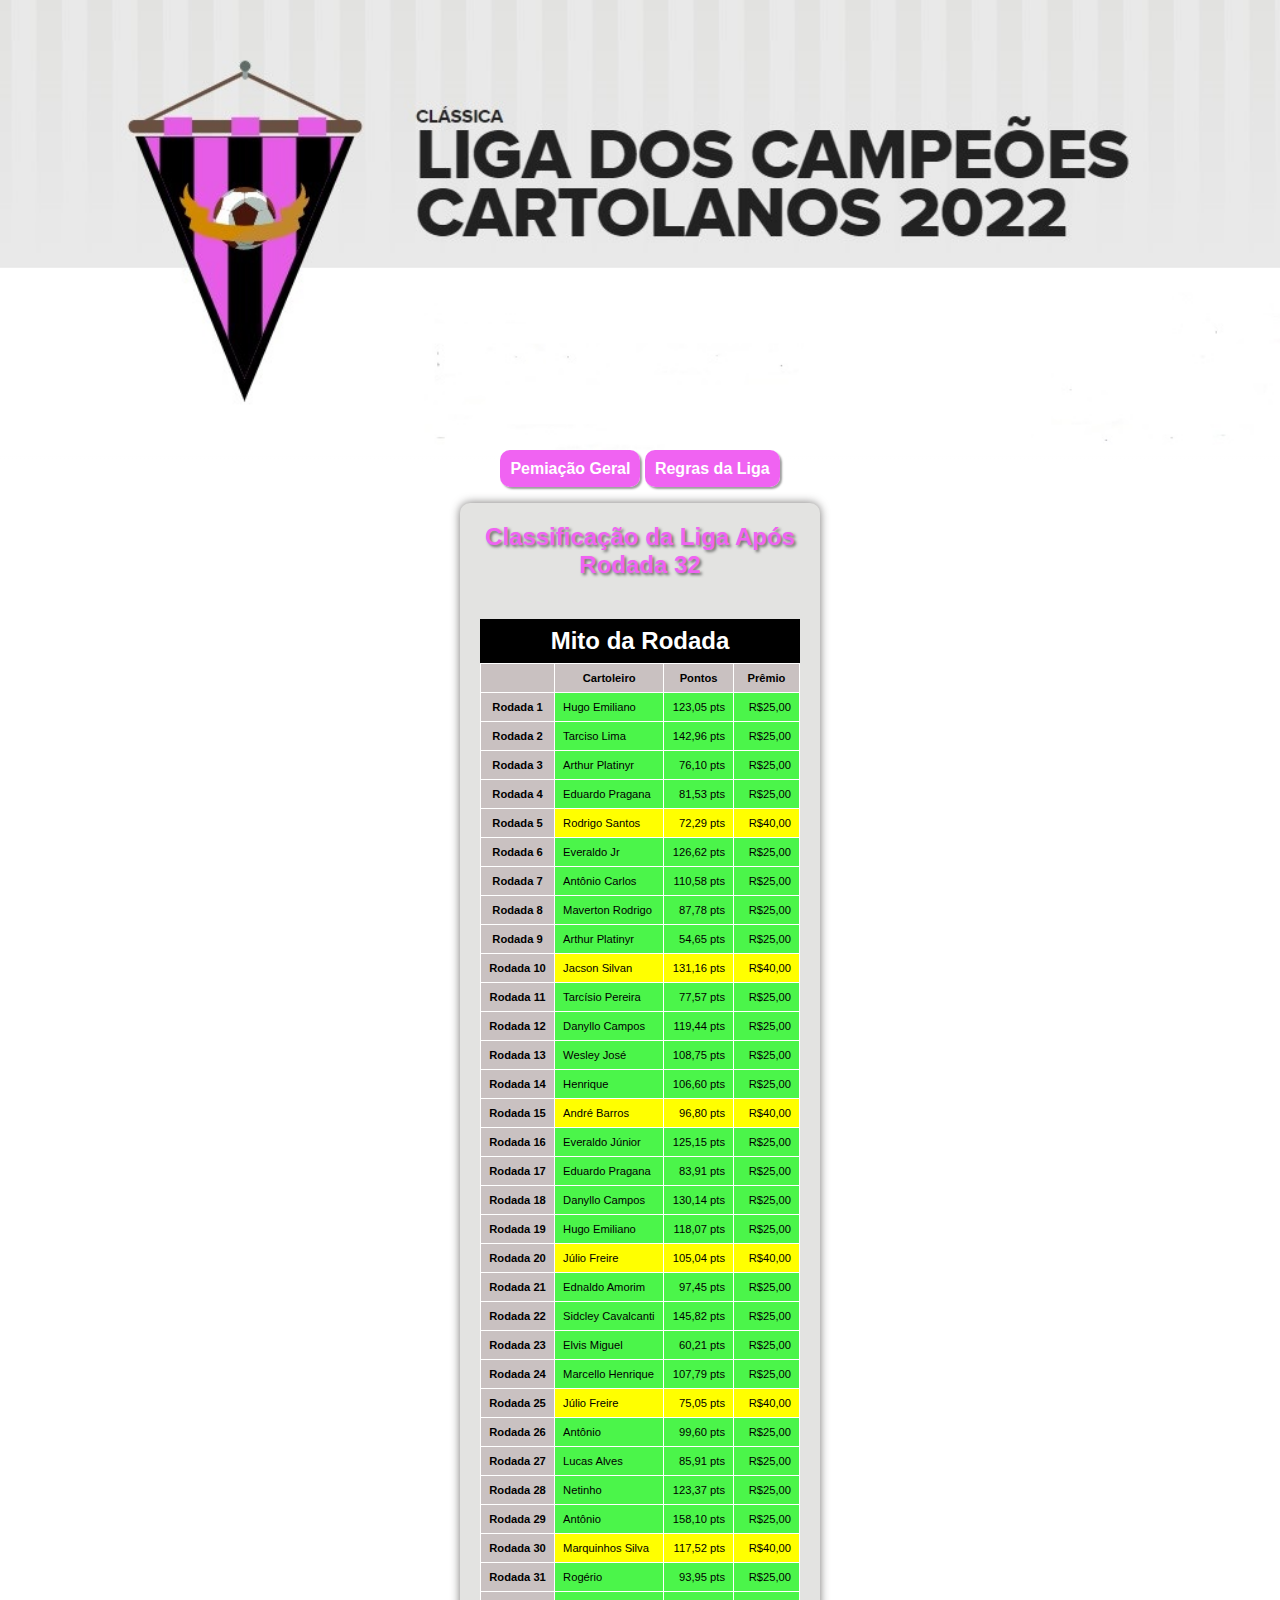
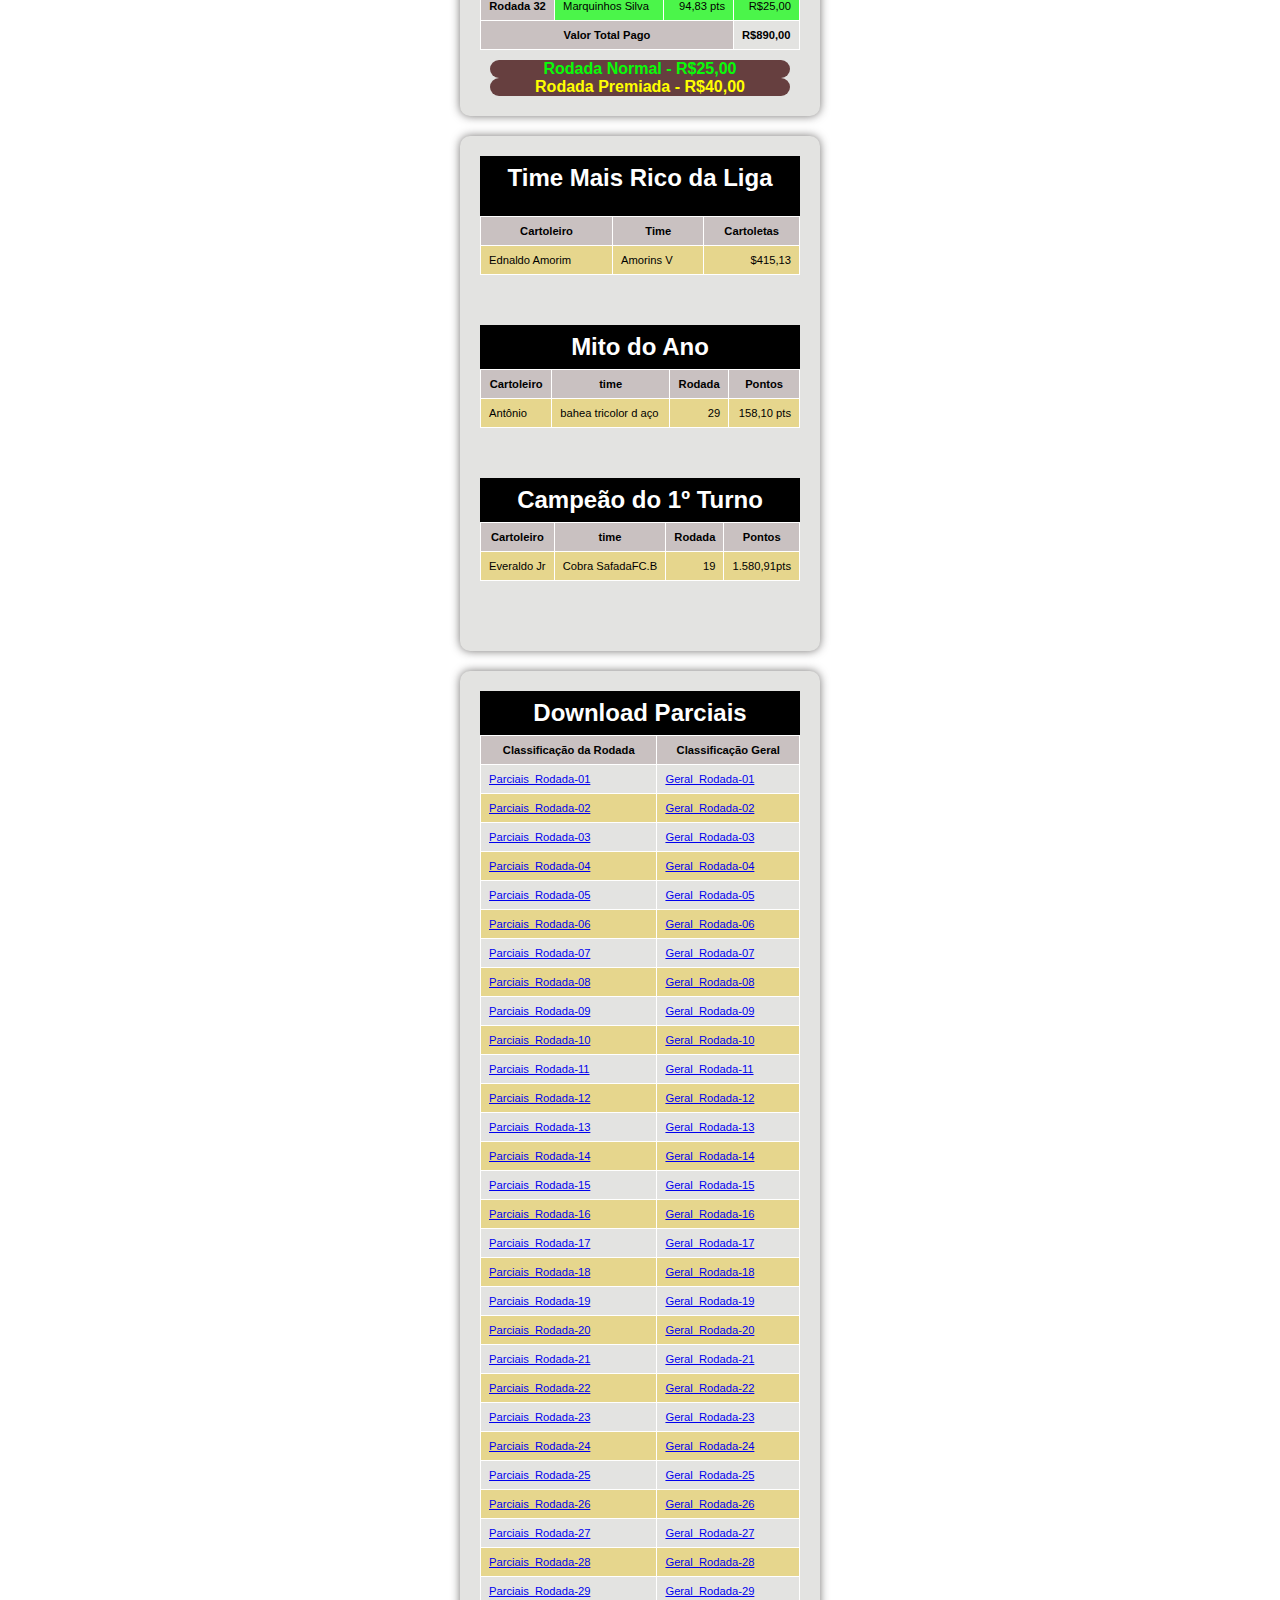
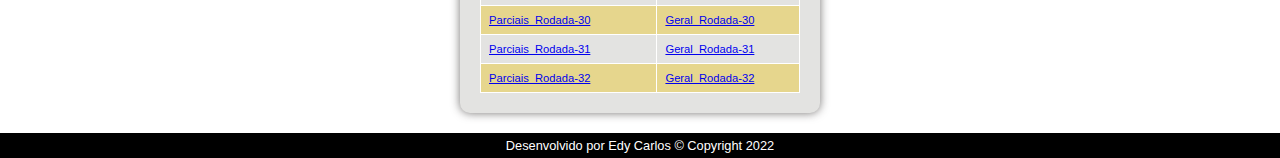
==== index.html @ 0a43495d "rodada 32" ====
<!DOCTYPE html>
<html lang="pt-br">
<head>
    <meta charset="UTF-8">
    <meta http-equiv="X-UA-Compatible" content="IE=edge">
    <meta name="viewport" content="width=device-width, initial-scale=1.0">
    <link rel="stylesheet" href="style.css">
    <title>Liga dos Campeões Cartolano 2022</title>
</head>
<body>
    <header>
        <div class="banner">
            <img src="img/banner.jpg" alt="Liga dos Campeões Cartolanos 2022">
        </div>
    </header>
    <nav>
        <a href="premiacao.html">Pemiação Geral</a>
        <a href="regras.html">Regras da Liga</a>
    </nav>
    <main>
        <h1>
            Classificação da Liga Após Rodada 32
        </h1>
        <section>            
            <table id="one">
                <caption>Mito da Rodada</caption>
                <thead>
                    <tr>
                        <th></th>
                        <th scope="col">Cartoleiro</th>
                        <th scope="col">Pontos</th>
                        <th scope="col">Prêmio</th>
                    </tr>
                </thead>
                <tbody>
                    <tr>
                        <th scope="row">Rodada 1</th>
                        <td class="verde">Hugo Emiliano</td>
                        <td class="verde num">123,05 pts</td>
                        <td class="verde num">R$25,00</td>
                    </tr>
                    <tr>
                        <th scope="row">Rodada 2</th>
                        <td class="verde">Tarciso Lima</td>
                        <td class="verde num">142,96 pts</td>
                        <td class="verde num">R$25,00</td>
                    </tr>
                    <tr>
                        <th scope="row">Rodada 3</th>
                        <td class="verde">Arthur Platinyr</td>
                        <td class="verde num">76,10 pts</td>
                        <td class="verde num">R$25,00</td>
                    </tr>
                    <tr>
                        <th scope="row">Rodada 4</th>
                        <td class="verde">Eduardo Pragana</td>
                        <td class="verde num">81,53 pts</td>
                        <td class="verde num">R$25,00</td>
                    </tr>
                    <tr>
                        <th scope="row">Rodada 5</th>
                        <td class="amarelo">Rodrigo Santos</td>
                        <td class="amarelo num">72,29 pts</td>
                        <td class="amarelo num">R$40,00</td>
                    </tr>
                    <tr>
                        <th scope="row">Rodada 6</th>
                        <td class="verde">Everaldo Jr</td>
                        <td class="verde num">126,62 pts</td>
                        <td class="verde num">R$25,00</td>
                    </tr>
                    <tr>
                        <th scope="row">Rodada 7</th>
                        <td class="verde">Antônio Carlos</td>
                        <td class="verde num">110,58 pts</td>
                        <td class="verde num">R$25,00</td>
                    </tr>
                    <tr>
                        <th scope="row">Rodada 8</th>
                        <td class="verde">Maverton Rodrigo</td>
                        <td class="verde num">87,78 pts</td>
                        <td class="verde num">R$25,00</td>
                    </tr>
                    <tr>
                        <th scope="row">Rodada 9</th>
                        <td class="verde">Arthur Platinyr</td>
                        <td class="verde num">54,65 pts</td>
                        <td class="verde num">R$25,00</td>
                    </tr>
                    <tr>
                        <th scope="row">Rodada 10</th>
                        <td class="amarelo">Jacson Silvan</td>
                        <td class="amarelo num">131,16 pts</td>
                        <td class="amarelo num">R$40,00</td>
                    </tr>
                    <tr>
                        <th scope="row">Rodada 11</th>
                        <td class="verde">Tarcísio Pereira</td>
                        <td class="verde num">77,57 pts</td>
                        <td class="verde num">R$25,00</td>
                    </tr>
                    <tr>
                        <th scope="row">Rodada 12</th>
                        <td class="verde">Danyllo Campos</td>
                        <td class="verde num">119,44 pts</td>
                        <td class="verde num">R$25,00</td>
                    </tr>
                    <tr>
                        <th scope="row">Rodada 13</th>
                        <td class="verde">Wesley José</td>
                        <td class="verde num">108,75 pts</td>
                        <td class="verde num">R$25,00</td>
                    </tr>
                    <tr>
                        <th scope="row">Rodada 14</th>
                        <td class="verde">Henrique</td>
                        <td class="verde num">106,60 pts</td>
                        <td class="verde num">R$25,00</td>
                    </tr>
                    <tr>
                        <th scope="row">Rodada 15</th>
                        <td class="amarelo">André Barros</td>
                        <td class="amarelo num">96,80 pts</td>
                        <td class="amarelo num">R$40,00</td>
                    </tr>
                    <tr>
                        <th scope="row">Rodada 16</th>
                        <td class="verde">Everaldo Júnior</td>
                        <td class="verde num">125,15 pts</td>
                        <td class="verde num">R$25,00</td>
                    </tr>
                    <tr>
                        <th scope="row">Rodada 17</th>
                        <td class="verde">Eduardo Pragana</td>
                        <td class="verde num">83,91 pts</td>
                        <td class="verde num">R$25,00</td>
                    </tr>
                    <tr>
                        <th scope="row">Rodada 18</th>
                        <td class="verde">Danyllo Campos</td>
                        <td class="verde num">130,14 pts</td>
                        <td class="verde num">R$25,00</td>
                    </tr>
                    <tr>
                        <th scope="row">Rodada 19</th>
                        <td class="verde">Hugo Emiliano</td>
                        <td class="verde num">118,07 pts</td>
                        <td class="verde num">R$25,00</td>
                    </tr>
                    <tr>
                        <th scope="row">Rodada 20</th>
                        <td class="amarelo">Júlio Freire</td>
                        <td class="amarelo num">105,04 pts</td>
                        <td class="amarelo num">R$40,00</td>
                    </tr>
                    <tr>
                        <th scope="row">Rodada 21</th>
                        <td class="verde">Ednaldo Amorim</td>
                        <td class="verde num">97,45 pts</td>
                        <td class="verde num">R$25,00</td>
                    </tr>
                    <tr>
                        <th scope="row">Rodada 22</th>
                        <td class="verde">Sidcley Cavalcanti</td>
                        <td class="verde num">145,82 pts</td>
                        <td class="verde num">R$25,00</td>
                    </tr>
                    <tr>
                        <th scope="row">Rodada 23</th>
                        <td class="verde">Elvis Miguel</td>
                        <td class="verde num">60,21 pts</td>
                        <td class="verde num">R$25,00</td>
                    </tr>
                    <tr>
                        <th scope="row">Rodada 24</th>
                        <td class="verde">Marcello Henrique</td>
                        <td class="verde num">107,79 pts</td>
                        <td class="verde num">R$25,00</td>
                    </tr>
                    <tr>
                        <th scope="row">Rodada 25</th>
                        <td class="amarelo">Júlio Freire</td>
                        <td class="amarelo num">75,05 pts</td>
                        <td class="amarelo num">R$40,00</td>
                    </tr>
                    <tr>
                        <th scope="row">Rodada 26</th>
                        <td class="verde">Antônio</td>
                        <td class="verde num">99,60 pts</td>
                        <td class="verde num">R$25,00</td>
                    </tr>
                    <tr>
                        <th scope="row">Rodada 27</th>
                        <td class="verde">Lucas Alves</td>
                        <td class="verde num">85,91 pts</td>
                        <td class="verde num">R$25,00</td>
                    </tr>
                    <tr>
                        <th scope="row">Rodada 28</th>
                        <td class="verde">Netinho</td>
                        <td class="verde num">123,37 pts</td>
                        <td class="verde num">R$25,00</td>
                    </tr>
                    <tr>
                        <th scope="row">Rodada 29</th>
                        <td class="verde">Antônio</td>
                        <td class="verde num">158,10 pts</td>
                        <td class="verde num">R$25,00</td>
                    </tr>
                    <tr>
                        <th scope="row">Rodada 30</th>
                        <td class="amarelo">Marquinhos Silva</td>
                        <td class="amarelo num">117,52 pts</td>
                        <td class="amarelo num">R$40,00</td>
                    </tr>
                    <tr>
                        <th scope="row">Rodada 31</th>
                        <td class="verde">Rogério</td>
                        <td class="verde num">93,95 pts</td>
                        <td class="verde num">R$25,00</td>
                    </tr>
                    <tr>
                        <th scope="row">Rodada 32</th>
                        <td class="verde">Marquinhos Silva</td>
                        <td class="verde num">94,83 pts</td>
                        <td class="verde num">R$25,00</td>
                    </tr>
                </tbody>
                <tfoot>
                    <tr>
                        <th scope="row" colspan="3">Valor Total Pago</th>
                        <td><strong>R$890,00</strong></td> 
                    </tr>
                </tfoot>
            </table>
            <legend style="color:rgb(8, 252, 8); font-weight: bold;">Rodada Normal - R$25,00</legend>
            <legend style="color:yellow ; font-weight: bold;">Rodada Premiada - R$40,00</legend>
            </main>
        </section>                                    
        <section>
            <main>
                <table id="two">
                    <caption>Time Mais Rico da Liga<caption>
                    <thead>
                        <tr>
                            <th>Cartoleiro</th>
                            <th>Time</th>
                            <th>Cartoletas</th>
                        </tr>
                    </thead>
                    <tbody>
                        <tr class="orange">
                            <td>Ednaldo Amorim</td>
                            <td>Amorins V</td>
                            <td class="num">$415,13</td>
                        </tr>
                    </tbody>
                </table>
                <table id="tree">
                    <caption>Mito do Ano</caption>
                    <thead>
                        <tr>
                            <th>Cartoleiro</th>
                            <th>time</th>
                            <th>Rodada</th>
                            <th>Pontos</th>
                        </tr>
                    </thead>
                    <tr class="orange">
                        <td>Antônio</td>
                        <td>bahea tricolor d aço</td>
                        <td class="num">29</td>
                        <td class="num">158,10 pts</td>
                    </tr>
                </table>
                <table id="tree">
                    <caption>Campeão do 1º Turno</caption>
                    <thead>
                        <tr>
                            <th>Cartoleiro</th>
                            <th>time</th>
                            <th>Rodada</th>
                            <th>Pontos</th>
                        </tr>
                    </thead>
                    <tr class="orange">
                        <td>Everaldo Jr</td>
                        <td>Cobra SafadaFC.B</td>
                        <td class="num">19</td>
                        <td class="num">1.580,91pts</td>
                    </tr>
                </table>
            </main>
        </section>    

    <section>
        <main>
            <table id="for">
                <caption>Download Parciais</caption>
                <thead>
                    <tr>                        
                        <th>Classificação da Rodada</th>
                        <th>Classificação Geral</th>
                    </tr>
                </thead>    
                    <tbody>
                        <tr>
                            <td><a href="pdf/Rodada01 - Rodada_e_Geral.pdf" target="_blank">Parciais_Rodada-01</a></td>
                            <td><a href="pdf/Rodada01 - Rodada_e_Geral.pdf" target="_blank">Geral_Rodada-01</a></td>
                        </tr>
                        <tr>
                            <td class="orange"><a href="pdf/Rodada02 - Geral.pdf" target="_blank">Parciais_Rodada-02</a></td>
                            <td class="orange
                            "><a href="pdf/Rodada02 - Geral.pdf" target="_blank">Geral_Rodada-02</a></td>
                        </tr>
                        <tr>
                            <td><a href="pdf/Rodada03 - Rodada.pdf" target="_blank">Parciais_Rodada-03</a></td>
                            <td><a href="pdf/Rodada03 - Geral.pdf" target="_blank">Geral_Rodada-03</a></td>
                        </tr>
                        <tr>
                            <td class="orange"><a href="pdf/Rodada04 - Rodada.pdf" target="_blank">Parciais_Rodada-04</a></td>
                            <td class="orange"><a href="pdf/Rodada04 - Geral.pdf" target="_blank">Geral_Rodada-04</a></td>
                        </tr>
                        <tr>
                            <td><a href="pdf/Rodada05 - Rodada.pdf" target="_blank">Parciais_Rodada-05</a></td>
                            <td><a href="pdf/Rodada05 - Geral.pdf" target="_blank">Geral_Rodada-05</a></td>
                        </tr>
                        <tr>
                            <td class="orange"><a href="pdf/Rodada06 - Rodada.pdf" target="_blank">Parciais_Rodada-06</a></td>
                            <td class="orange"><a href="pdf/Rodada06 - Geral.pdf" target="_blank">Geral_Rodada-06</a></td>
                        </tr>
                        <tr>
                            <td><a href="pdf/Rodada07 - Rodada.pdf" target="_blank">Parciais_Rodada-07</a></td>
                            <td><a href="pdf/Rodada07 - Geral.pdf" target="_blank">Geral_Rodada-07</a></td>
                        </tr>
                        <tr>
                            <td class="orange"><a href="pdf/Rodada08 - Rodada.pdf" target="_blank">Parciais_Rodada-08</a></td>
                            <td class="orange"><a href="pdf/Rodada08 - Geral.pdf" target="_blank">Geral_Rodada-08</a></td>
                        </tr>
                        <tr>
                            <td><a href="pdf/Rodada09 - Rodada.pdf" target="_blank">Parciais_Rodada-09</a></td>
                            <td><a href="pdf/Rodada09 - Geral.pdf" target="_blank">Geral_Rodada-09</a></td>
                        </tr>
                        <tr>
                            <td class="orange"><a href="pdf/Rodada 10 - Rodada.pdf" target="_blank">Parciais_Rodada-10</a></td>
                            <td class="orange"><a href="pdf/Rodada 10 - Geral.pdf" target="_blank">Geral_Rodada-10</a></td>
                        </tr>
                        <tr>
                            <td><a href="pdf/Rodada 11 - Rodada.pdf" target="_blank">Parciais_Rodada-11</a></td>
                            <td><a href="pdf/Rodada 11 - Geral.pdf" target="_blank">Geral_Rodada-11</a></td>
                        </tr>
                        <tr>
                            <td class="orange"><a href="pdf/Rodada 12 - Rodada.pdf" target="_blank">Parciais_Rodada-12</a></td>
                            <td class="orange"><a href="pdf/Rodada 12 - Geral.pdf" target="_blank">Geral_Rodada-12</a></td>
                        </tr>
                        <tr>
                            <td><a href="pdf/Rodada 13 - Rodada.pdf" target="_blank">Parciais_Rodada-13</a></td>
                            <td><a href="pdf/Rodada 13 - Geral.pdf" target="_blank">Geral_Rodada-13</a></td>
                        </tr>
                        <tr>
                            <td class="orange"><a href="pdf/Rodada 14 - Rodada.pdf" target="_blank">Parciais_Rodada-14</a></td>
                            <td class="orange"><a href="pdf/Rodada 14 - Geral.pdf" target="_blank">Geral_Rodada-14</a></td>
                        </tr>
                        <tr>
                            <td><a href="pdf/Rodada 15 - Rodada.pdf" target="_blank">Parciais_Rodada-15</a></td>
                            <td><a href="pdf/Rodada 15 - Geral.pdf" target="_blank">Geral_Rodada-15</a></td>
                        </tr>
                        <tr>
                            <td class="orange"><a href="pdf/rodada 16 - Rodada.pdf" target="_blank">Parciais_Rodada-16</a></td>
                            <td class="orange"><a href="pdf/rodada 16 - Geral.pdf" target="_blank">Geral_Rodada-16</a></td>
                        </tr>
                        <tr>
                            <td><a href="pdf/rodada 17 - Rodada.pdf" target="_blank">Parciais_Rodada-17</a></td>
                            <td><a href="pdf/Rodada 17 - Geral.pdf" target="_blank">Geral_Rodada-17</a></td>
                        </tr>
                        <tr>
                            <td class="orange"><a href="pdf/Rodada 18 - Rodada.pdf" target="_blank">Parciais_Rodada-18</a></td>
                            <td class="orange"><a href="pdf/Rodada 18 - Geral.pdf" target="_blank">Geral_Rodada-18</a></td>
                        </tr>
                        <tr>
                            <td><a href="pdf/Rodada 19 - Rodada.pdf" target="_blank">Parciais_Rodada-19</a></td>
                            <td><a href="pdf/Rodada 19 - Geral.pdf" target="_blank">Geral_Rodada-19</a></td>
                        </tr>
                        <tr>
                            <td class="orange"><a href="pdf/Rodada 20 - Rodada.pdf" target="_blank">Parciais_Rodada-20</a></td>
                            <td class="orange"><a href="pdf/Rodada 20 - Geral.pdf" target="_blank">Geral_Rodada-20</a></td>
                        </tr>
                        <tr>
                            <td><a href="pdf/Rodada 21 - Rodada.pdf" target="_blank">Parciais_Rodada-21</a></td>
                            <td><a href="pdf/Rodada 21 - Geral.pdf" target="_blank">Geral_Rodada-21</a></td>
                        </tr>
                        <tr>
                            <td class="orange"><a href="pdf/Rodada 22 - Rodada.pdf" target="_blank">Parciais_Rodada-22</a></td>
                            <td class="orange"><a href="pdf/Rodada 22 - Geral.pdf" target="_blank">Geral_Rodada-22</a></td>
                        </tr>
                        <tr>
                            <td><a href="pdf/Rodada 23 - Rodada.pdf" target="_blank">Parciais_Rodada-23</a></td>
                            <td><a href="pdf/Rodada 23 - Geral.pdf" target="_blank">Geral_Rodada-23</a></td>
                        </tr>
                        <tr>
                            <td class="orange"><a href="pdf/Rodada 24 - Rodada.pdf" target="_blank">Parciais_Rodada-24</a></td>
                            <td class="orange"><a href="pdf/Rodada 24 - Geral.pdf" target="_blank">Geral_Rodada-24</a></td>
                        </tr>
                        <tr>
                            <td><a href="pdf/Rodada 25 - Rodada.pdf" target="_blank">Parciais_Rodada-25</a></td>
                            <td><a href="pdf/Rodada 25 - Geral.pdf" target="_blank">Geral_Rodada-25</a></td>
                        </tr>
                        <tr>
                            <td class="orange"><a href="pdf/Rodada 26 - Rodada.pdf" target="_blank">Parciais_Rodada-26</a></td>
                            <td class="orange"><a href="pdf/Rodada 26 - Geral.pdf" target="_blank">Geral_Rodada-26</a></td>
                        </tr>
                        <tr>
                            <td><a href="pdf/Rodada 27 - Rodada.pdf" target="_blank">Parciais_Rodada-27</a></td>
                            <td><a href="pdf/Rodada 27 - Geral.pdf" target="_blank">Geral_Rodada-27</a></td>
                        </tr>
                        <tr>
                            <td class="orange"><a href="pdf/Rodada 28 - Rodada.pdf" target="_blank">Parciais_Rodada-28</a></td>
                            <td class="orange"><a href="pdf/Rodada 28 - Geral.pdf" target="_blank">Geral_Rodada-28</a></td>
                        </tr>
                        <tr>
                            <td><a href="pdf/Rodada 29 - Rodada.pdf" target="_blank">Parciais_Rodada-29</a></td>
                            <td><a href="pdf/Rodada 29 - Geral.pdf" target="_blank">Geral_Rodada-29</a></td>
                        </tr>
                        <tr>
                            <td class="orange"><a href="pdf/Rodada 30 - Rodada.pdf" target="_blank">Parciais_Rodada-30</a></td>
                            <td class="orange"><a href="pdf/Rodada 30 - Geral.pdf" target="_blank">Geral_Rodada-30</a></td>
                        </tr>
                        <tr>
                            <td><a href="pdf/Rodada 31 - Rodada.pdf" target="_blank">Parciais_Rodada-31</a></td>
                            <td><a href="pdf/Rodada 31 - Geral.pdf" target="_blank">Geral_Rodada-31</a></td>
                        </tr>
                        <tr>
                            <td class="orange"><a href="pdf/Rodada 32 - Rodada.pdf" target="_blank">Parciais_Rodada-32</a></td>
                            <td class="orange"><a href="pdf/Rodada 32 - Geral.pdf" target="_blank">Geral_Rodada-32</a></td>
                        </tr>
                    </tbody>                
            </table>
        </main>
    </section>
    <footer>Desenvolvido por Edy Carlos &copy Copyright 2022</footer>    
</body>
</html>
---- style.css ----
@charset "UTF-8";

*{
    margin: 0px;
    padding: 0px;
}

body {
    font-family: Arial, Helvetica, sans-serif;
    background-color: rgb(255, 255, 255);    
}

header {
    background-image: linear-gradient(to bottom, #e2e2dd, #ffffff);
    min-height: 150px;     
}

nav {
    text-align: center;
    margin-bottom: 25px;    
}

nav > a {
    background-color: #F063F2;
    padding: 10px;
    color: white;
    text-decoration: none;
    font-weight: bold;
    border-radius: 10px;
    box-shadow: 2px 2px 2px rgba(0, 0, 0, 0.384);
}

nav a:hover {
    background-color:rgba(230, 212, 132, 0.904);
    color: blueviolet;
}

div img {
    width: 100%;
}

section > table#one, table#two, table#tree {
    margin: auto;
    margin-bottom: 50px;
}

section > table#one {
    margin-bottom: 10px;
}

section > legend {
    text-align: center;
}

main {
    min-width: 300px;
    max-width: 320px;
    margin: auto;
    padding: 20px;
    background-color:#E3E3E1 ;
    border-radius: 10px;
    box-shadow: 0px 0px 10px #302d2ca9;
    margin-bottom: 20px;
}

main h1 {
    font-family: Verdana, Geneva, Tahoma, sans-serif;
    text-align: center;
    margin: 00px;
    margin-bottom: 40px;
    color: #F063F2;
    text-shadow: 2px 2px 3px #16161693;
    font-size: 1.5em;
}

caption {
    font-size: 1.5em;
    background-color: black;
    font-weight: bold;
    color: white;
    padding: 8px;    
}

thead > tr > th {
    position: sticky;
    top: -1px;
}

table#one, table#two, table#tree, table#for {
    width: 320px;
    border-collapse: collapse;  
      
}

table#one td, th, td{
    border: 1px solid white;
    padding: 8px;
    font-size: 0.7em;    
}

th {
    background-color:rgb(201, 193, 193) ;
}

.verde {
    background-color:rgba(8, 252, 8, 0.699)  ;
}

.amarelo {
    background-color:yellow ;
}

.orange{
    background-color: rgba(230, 212, 132, 0.904);
}

legend {
    background-color: rgb(102, 63, 63);
    border-radius: 10px;
    width: 300px;
    margin: auto;
}

.num{
    text-align: right;
}

footer {
    background-color: #000000;
    text-align: center;
    color: #ffffff;
    font-size: 0.8em; 
    padding: 5px;   
}

p{
    text-align: ;
    font-size: ;
    line-height: ;
    font-family: ;
    color: rgb(255,0,0);
}
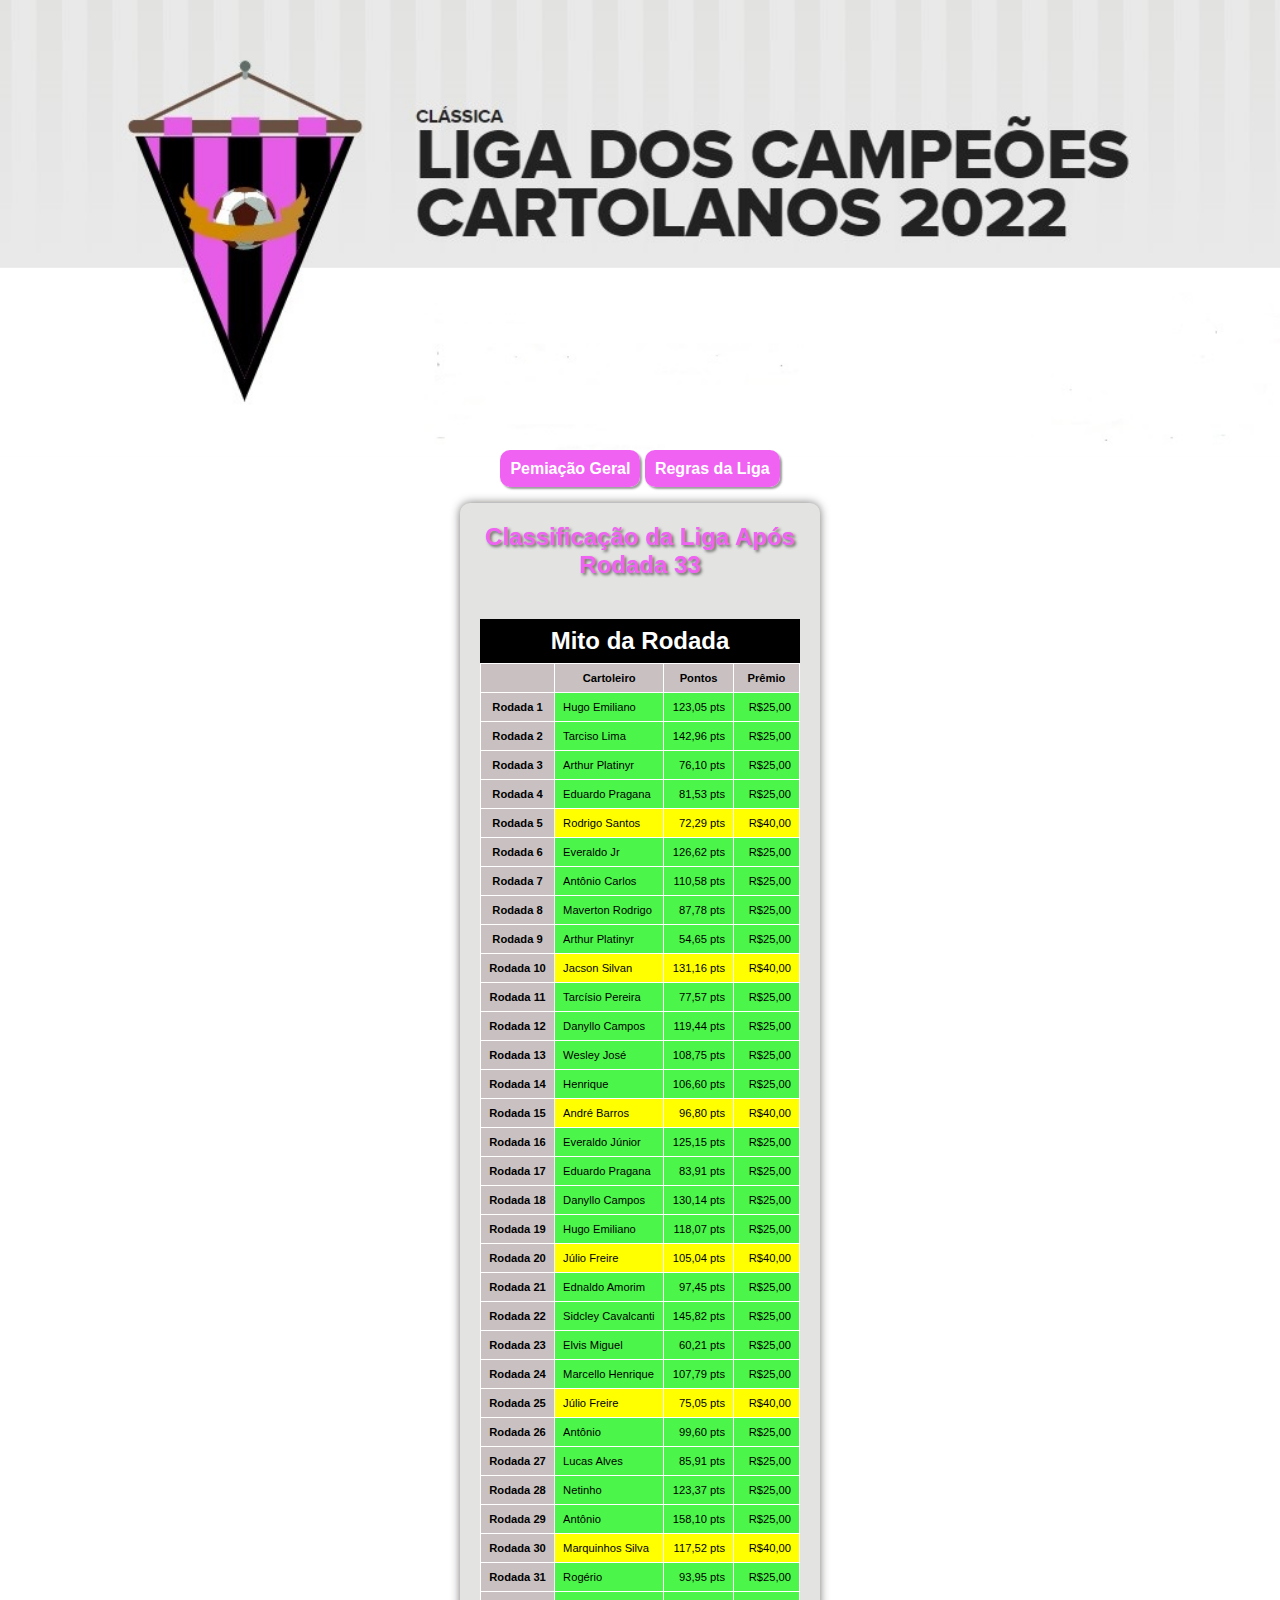
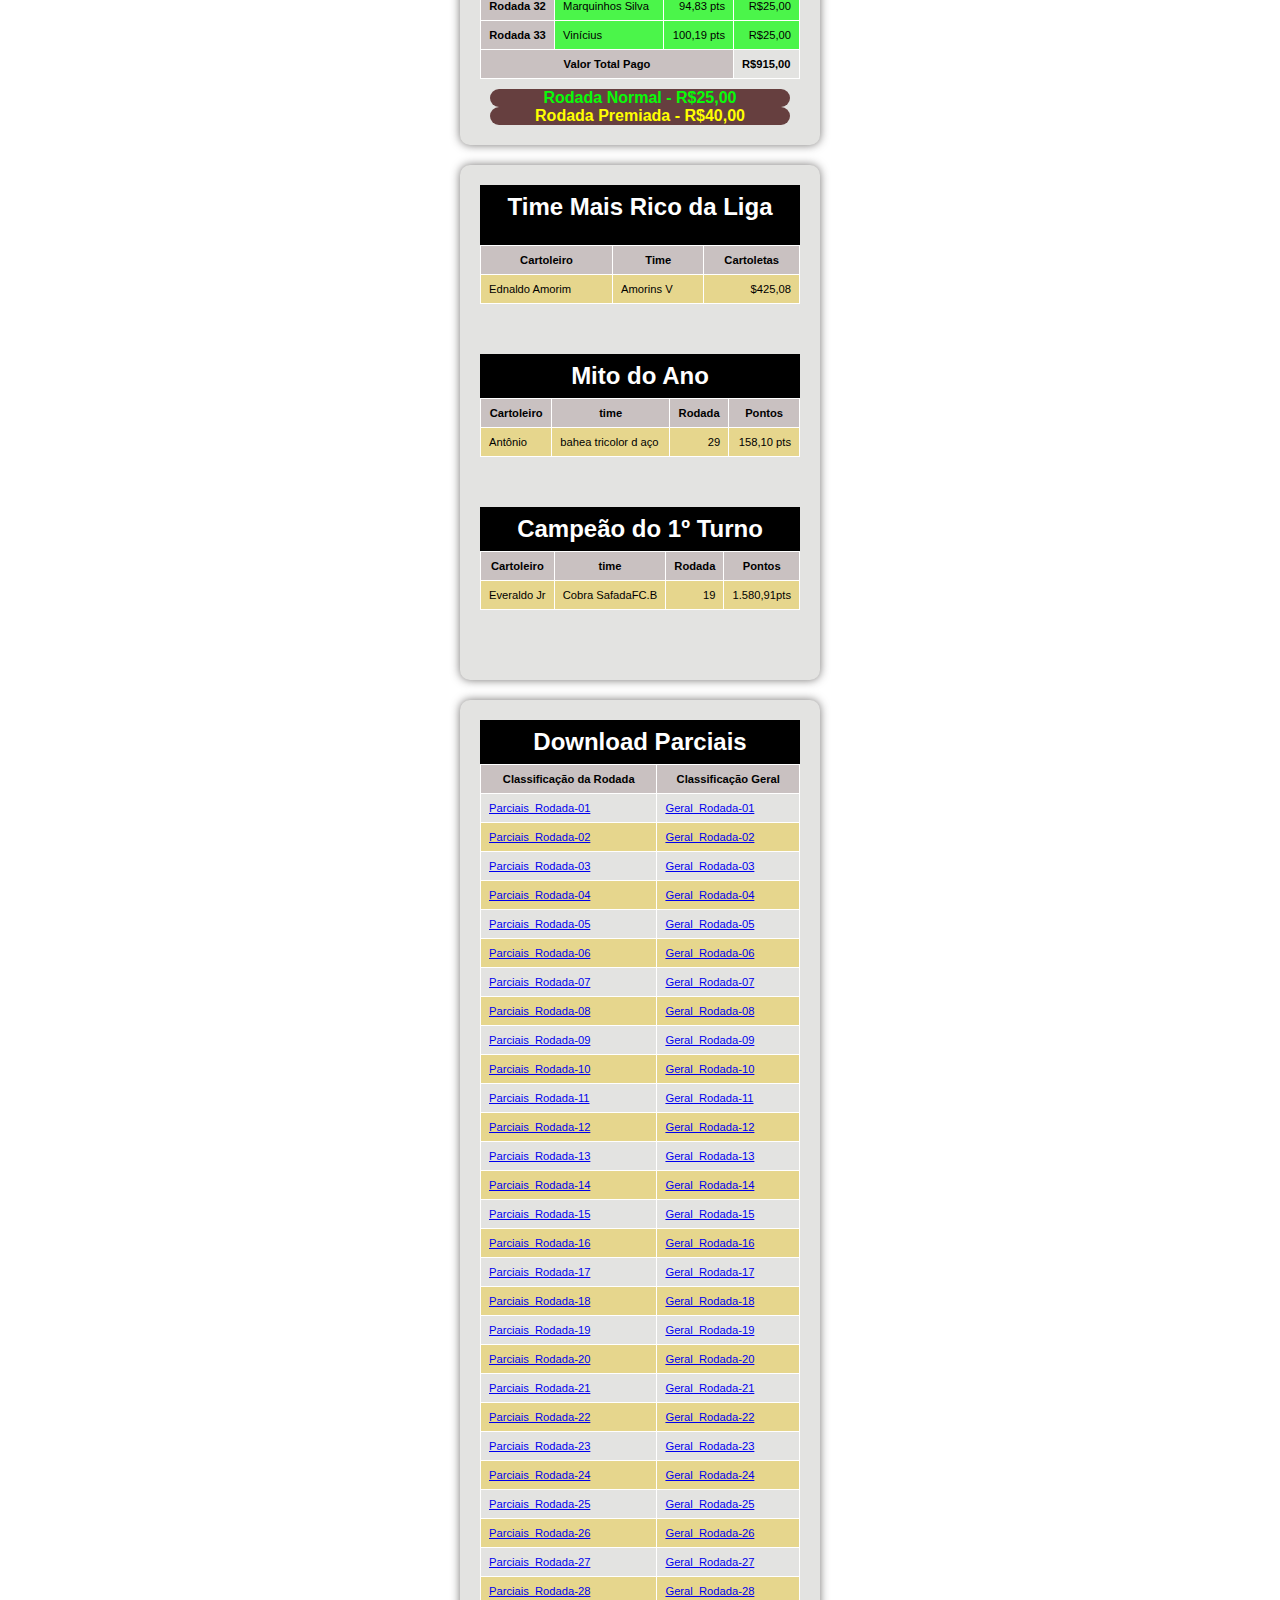
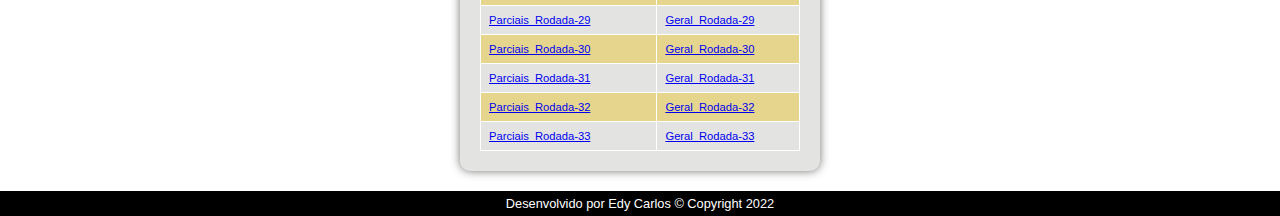
==== commit 457e24fe: "rodada 33" ====
--- a/index.html
+++ b/index.html
@@ -19,7 +19,7 @@
     </nav>
     <main>
         <h1>
-            Classificação da Liga Após Rodada 32
+            Classificação da Liga Após Rodada 33
         </h1>
         <section>            
             <table id="one">
@@ -225,11 +225,17 @@
                         <td class="verde num">94,83 pts</td>
                         <td class="verde num">R$25,00</td>
                     </tr>
+                    <tr>
+                        <th scope="row">Rodada 33</th>
+                        <td class="verde">Vinícius</td>
+                        <td class="verde num">100,19 pts</td>
+                        <td class="verde num">R$25,00</td>
+                    </tr>
                 </tbody>
                 <tfoot>
                     <tr>
                         <th scope="row" colspan="3">Valor Total Pago</th>
-                        <td><strong>R$890,00</strong></td> 
+                        <td><strong>R$915,00</strong></td> 
                     </tr>
                 </tfoot>
             </table>
@@ -252,7 +258,7 @@
                         <tr class="orange">
                             <td>Ednaldo Amorim</td>
                             <td>Amorins V</td>
-                            <td class="num">$415,13</td>
+                            <td class="num">$425,08</td>
                         </tr>
                     </tbody>
                 </table>
@@ -433,6 +439,10 @@
                             <td class="orange"><a href="pdf/Rodada 32 - Rodada.pdf" target="_blank">Parciais_Rodada-32</a></td>
                             <td class="orange"><a href="pdf/Rodada 32 - Geral.pdf" target="_blank">Geral_Rodada-32</a></td>
                         </tr>
+                        <tr>
+                            <td><a href="pdf/Rodada 33 - Rodada.pdf" target="_blank">Parciais_Rodada-33</a></td>
+                            <td><a href="pdf/Rodada 33 - Geral.pdf" target="_blank">Geral_Rodada-33</a></td>
+                        </tr>
                     </tbody>                
             </table>
         </main>
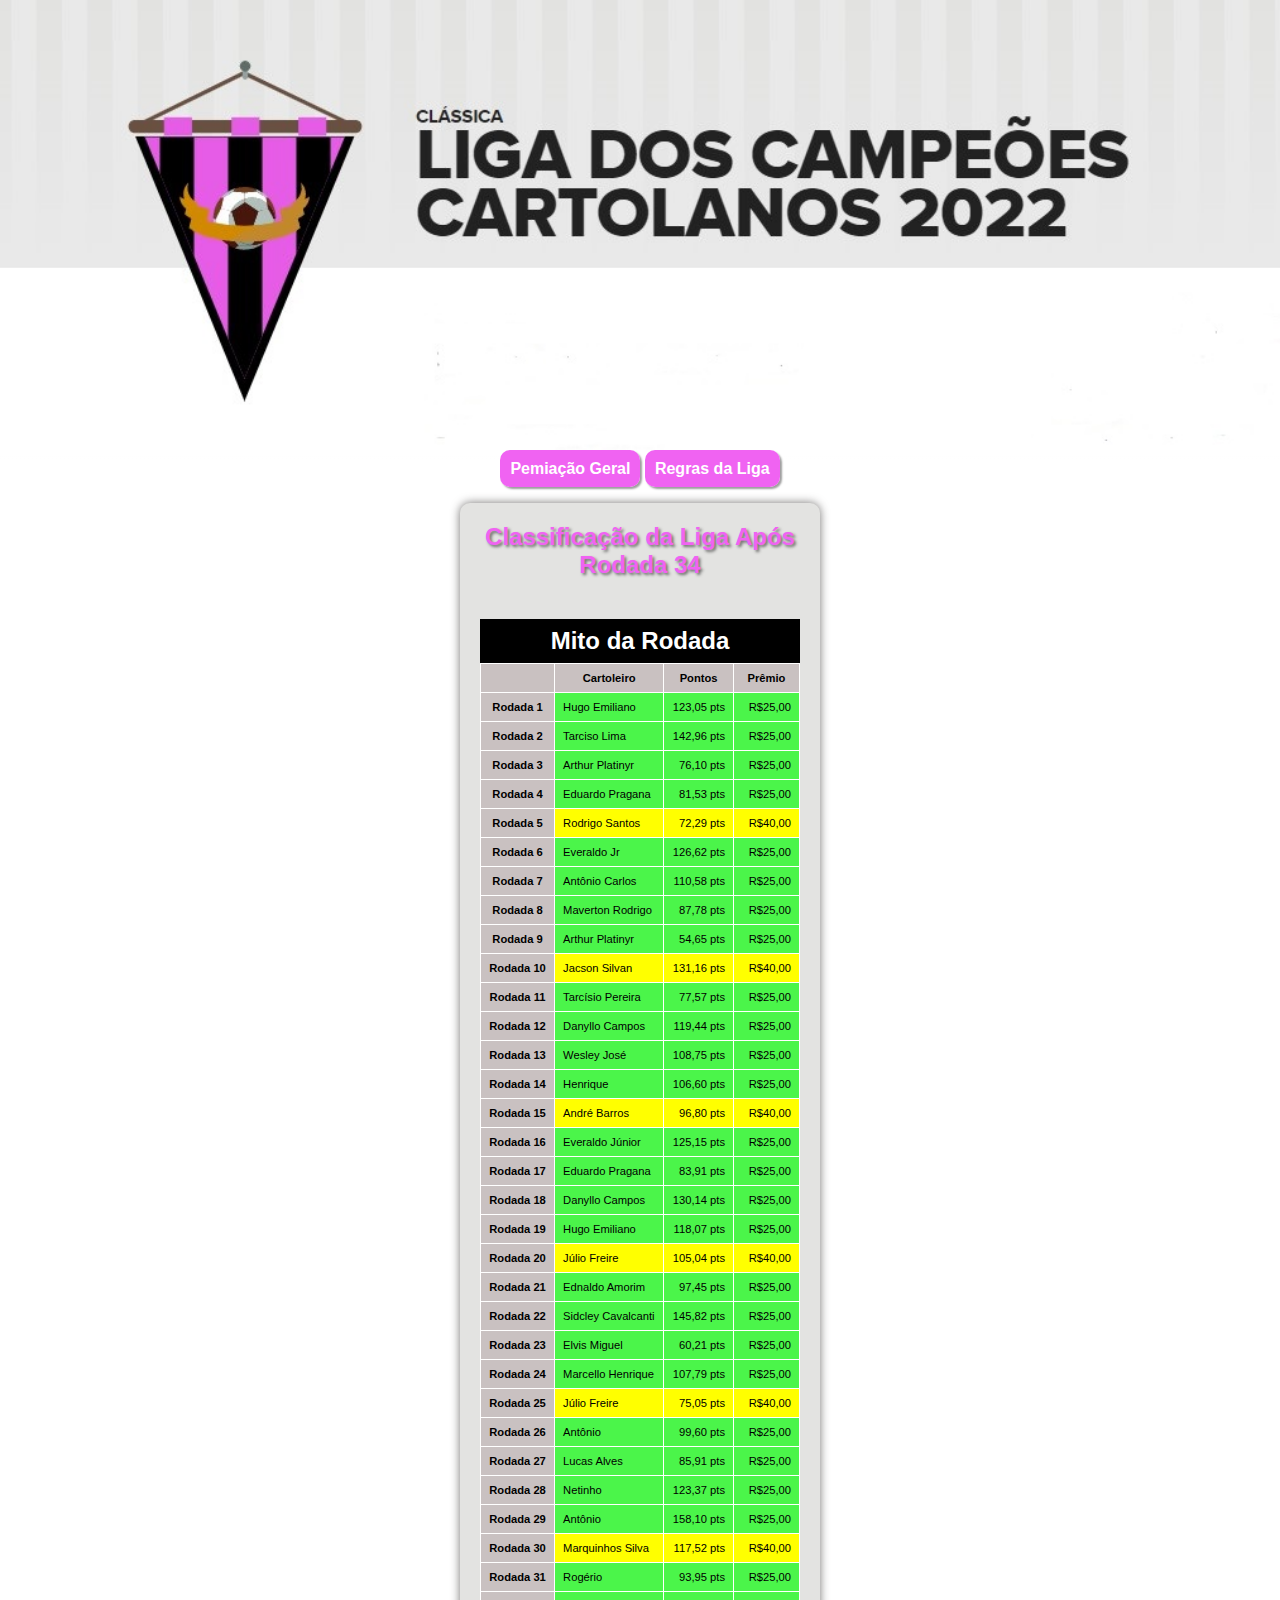
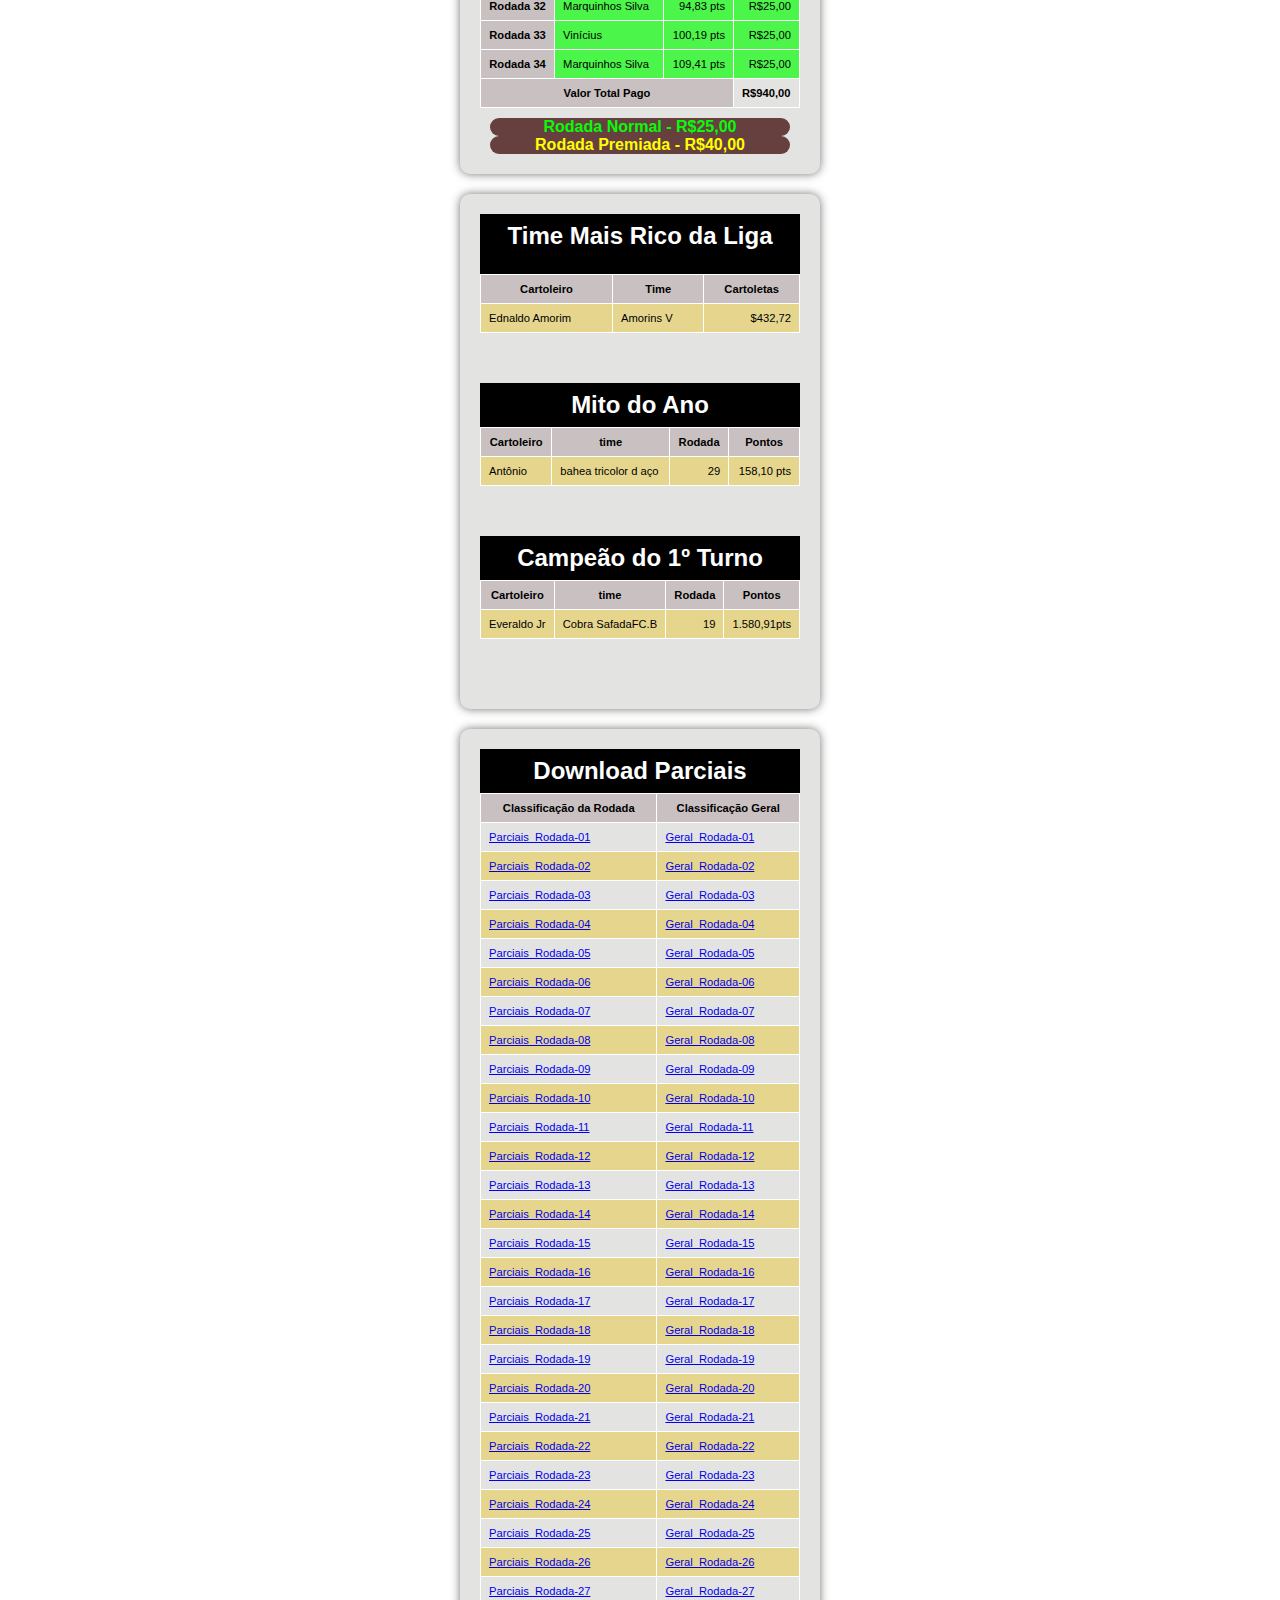
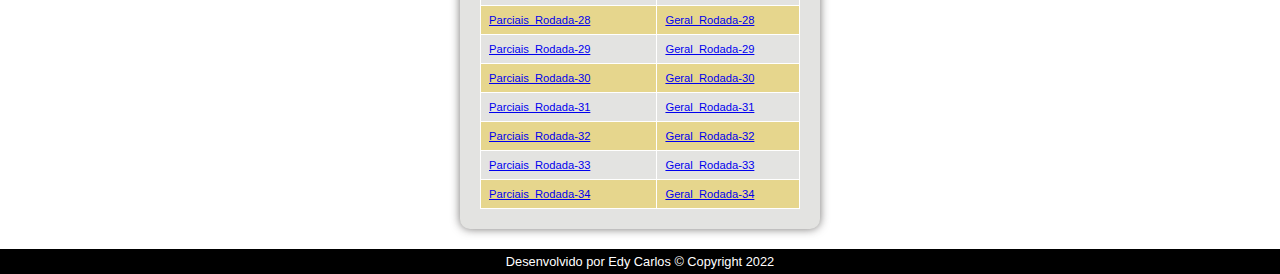
==== commit e541714d: "rodada 34" ====
--- a/index.html
+++ b/index.html
@@ -19,7 +19,7 @@
     </nav>
     <main>
         <h1>
-            Classificação da Liga Após Rodada 33
+            Classificação da Liga Após Rodada 34
         </h1>
         <section>            
             <table id="one">
@@ -231,11 +231,17 @@
                         <td class="verde num">100,19 pts</td>
                         <td class="verde num">R$25,00</td>
                     </tr>
+                    <tr>
+                        <th scope="row">Rodada 34</th>
+                        <td class="verde">Marquinhos Silva</td>
+                        <td class="verde num">109,41 pts</td>
+                        <td class="verde num">R$25,00</td>
+                    </tr>
                 </tbody>
                 <tfoot>
                     <tr>
                         <th scope="row" colspan="3">Valor Total Pago</th>
-                        <td><strong>R$915,00</strong></td> 
+                        <td><strong>R$940,00</strong></td> 
                     </tr>
                 </tfoot>
             </table>
@@ -258,7 +264,7 @@
                         <tr class="orange">
                             <td>Ednaldo Amorim</td>
                             <td>Amorins V</td>
-                            <td class="num">$425,08</td>
+                            <td class="num">$432,72</td>
                         </tr>
                     </tbody>
                 </table>
@@ -443,6 +449,10 @@
                             <td><a href="pdf/Rodada 33 - Rodada.pdf" target="_blank">Parciais_Rodada-33</a></td>
                             <td><a href="pdf/Rodada 33 - Geral.pdf" target="_blank">Geral_Rodada-33</a></td>
                         </tr>
+                        <tr>
+                            <td class="orange"><a href="pdf/Rodada 34 - Rodada.pdf" target="_blank">Parciais_Rodada-34</a></td>
+                            <td class="orange"><a href="pdf/Rodada 34 - Geral.pdf" target="_blank">Geral_Rodada-34</a></td>
+                        </tr>
                     </tbody>                
             </table>
         </main>
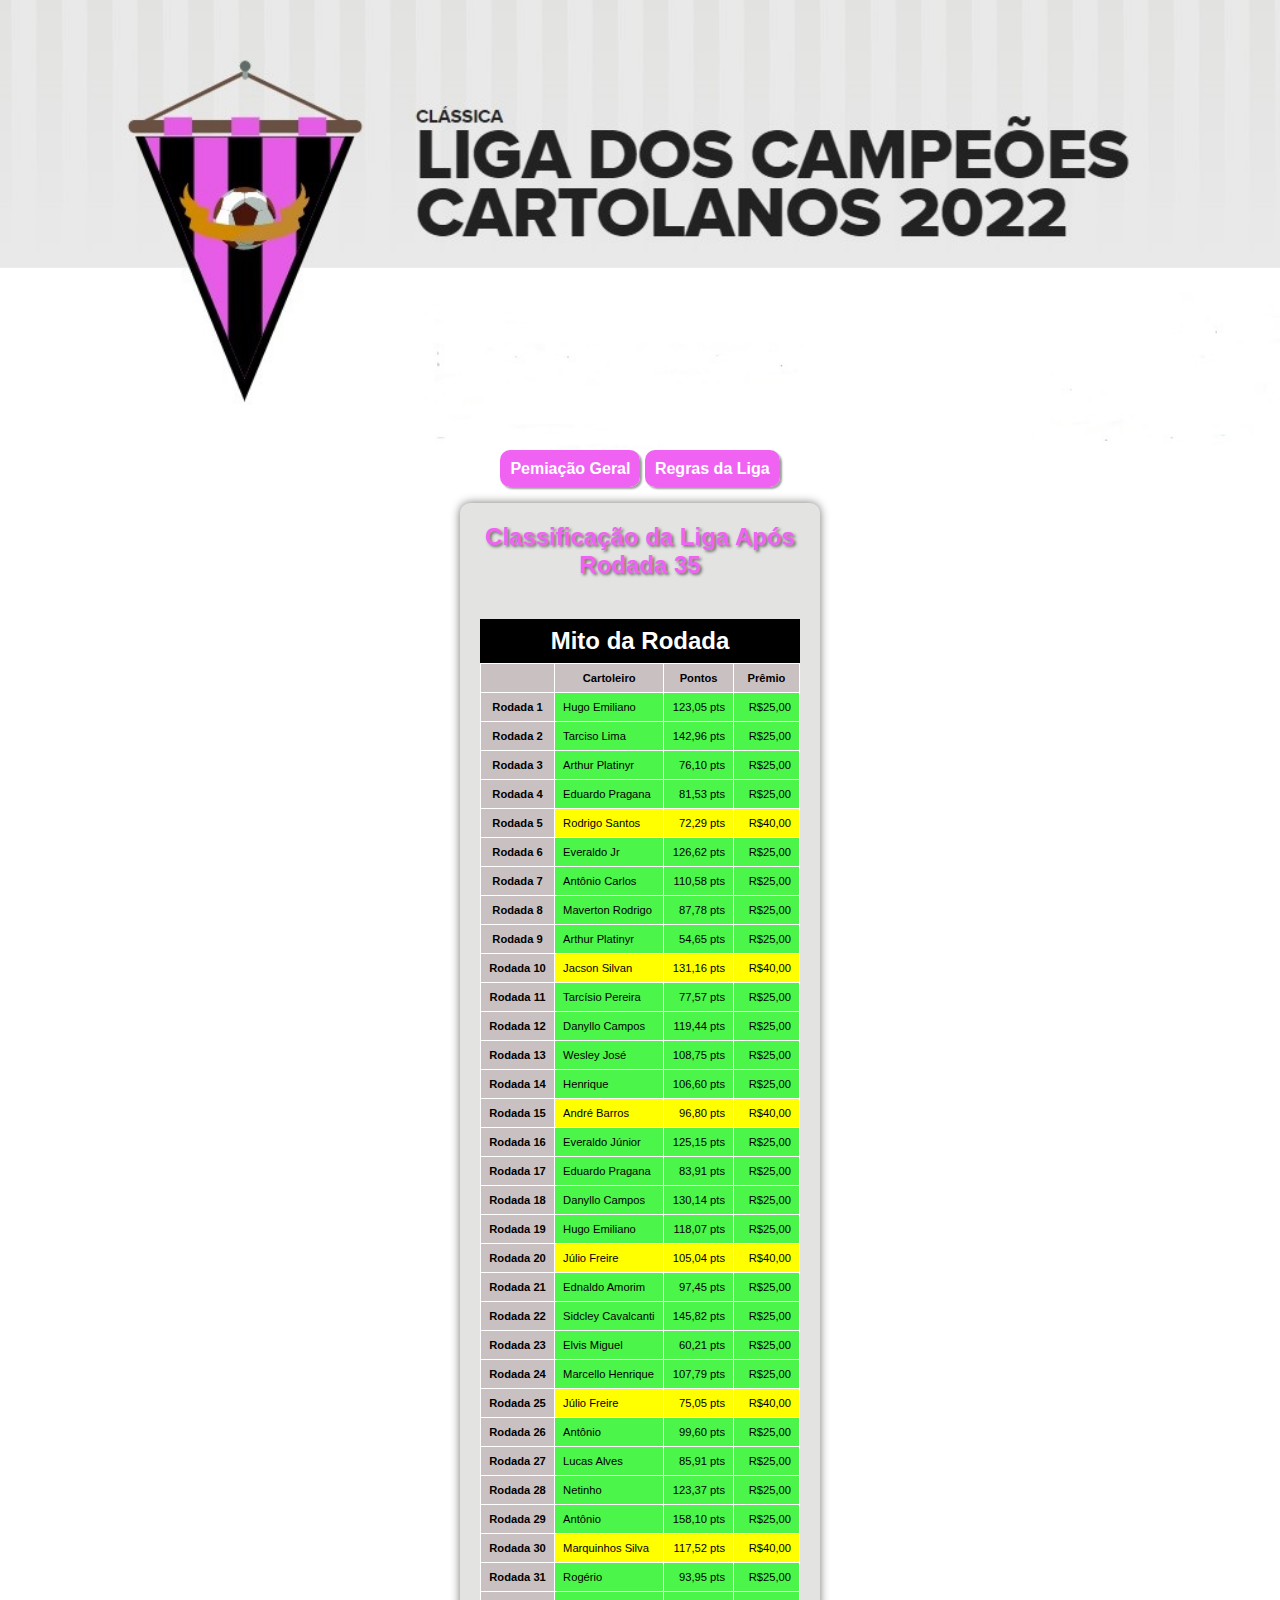
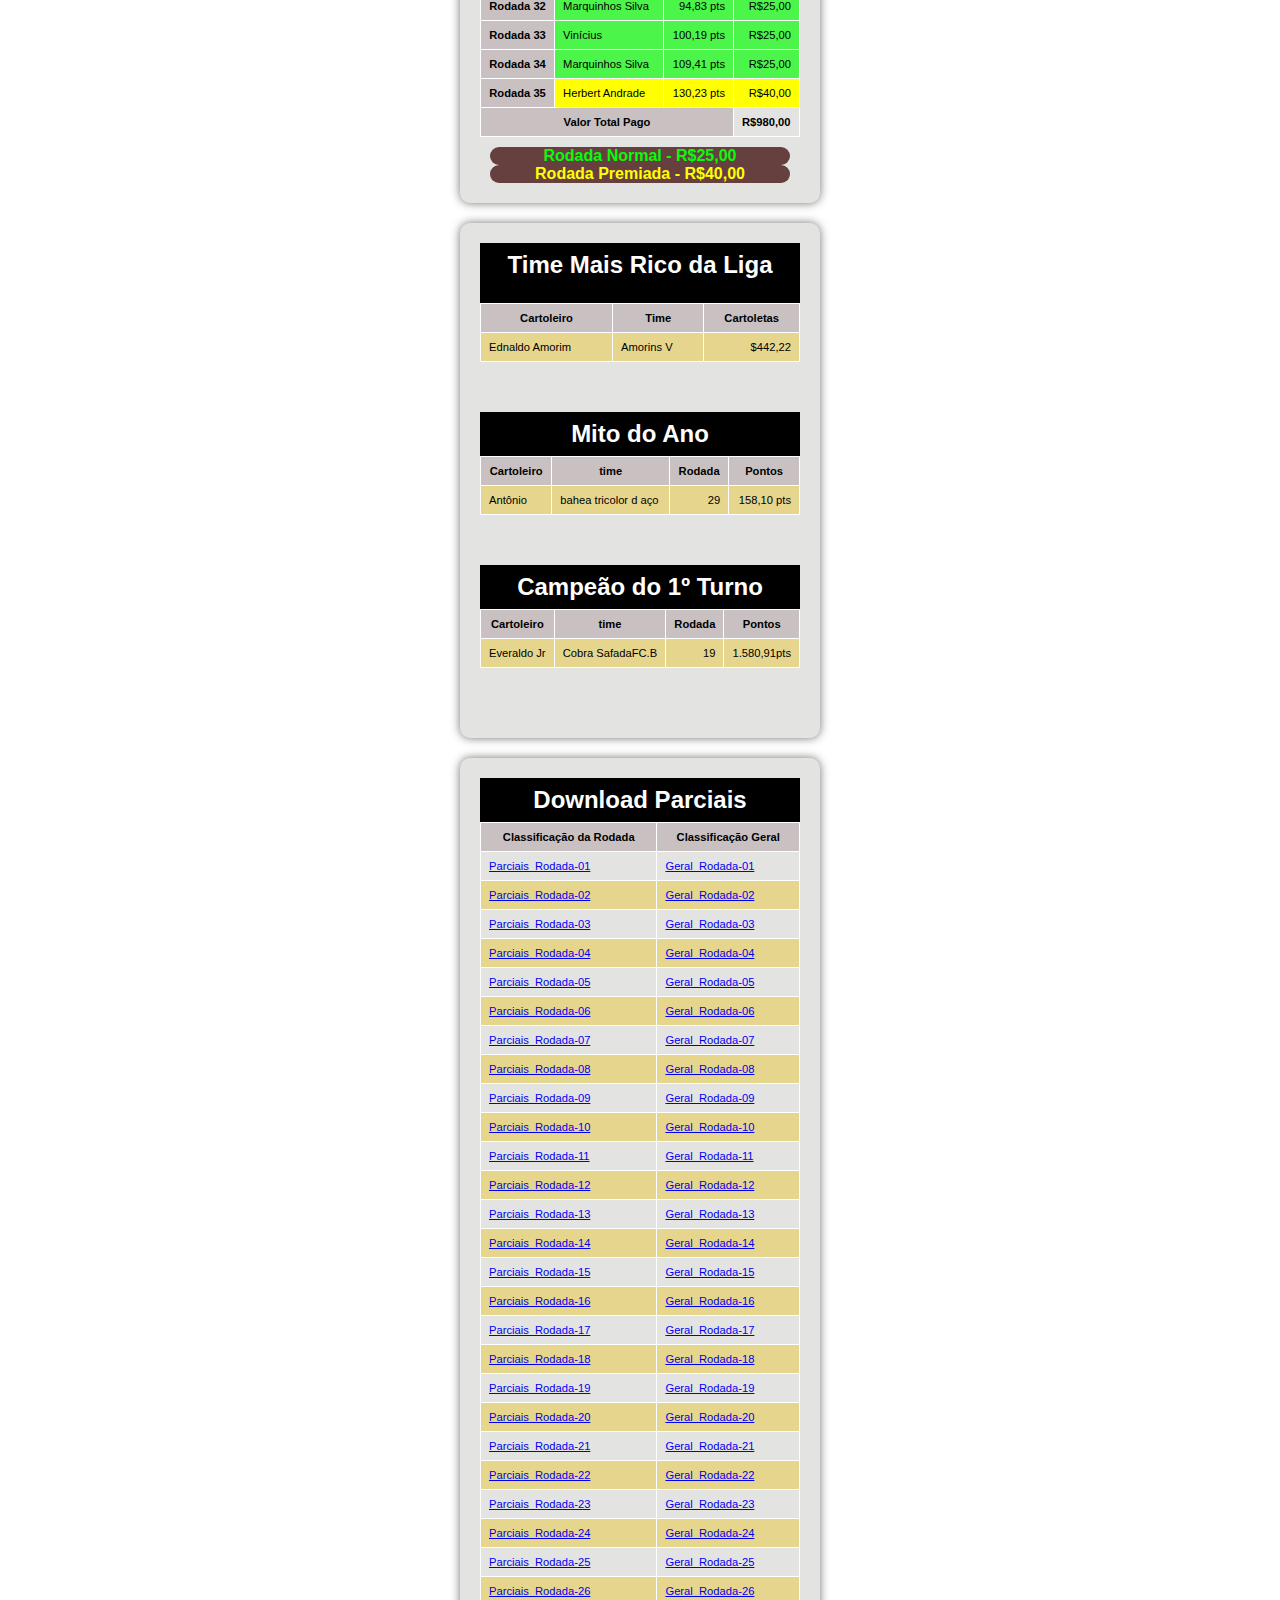
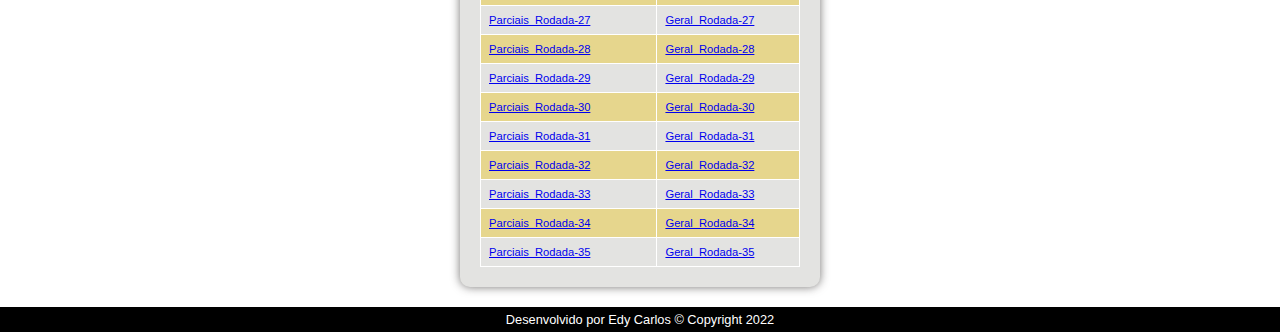
==== commit 5ad84428: "Rodada 35" ====
--- a/index.html
+++ b/index.html
@@ -19,7 +19,7 @@
     </nav>
     <main>
         <h1>
-            Classificação da Liga Após Rodada 34
+            Classificação da Liga Após Rodada 35
         </h1>
         <section>            
             <table id="one">
@@ -237,11 +237,17 @@
                         <td class="verde num">109,41 pts</td>
                         <td class="verde num">R$25,00</td>
                     </tr>
+                    <tr>
+                        <th scope="row">Rodada 35</th>
+                        <td class="amarelo">Herbert Andrade</td>
+                        <td class="amarelo num">130,23 pts</td>
+                        <td class="amarelo num">R$40,00</td>
+                    </tr>
                 </tbody>
                 <tfoot>
                     <tr>
                         <th scope="row" colspan="3">Valor Total Pago</th>
-                        <td><strong>R$940,00</strong></td> 
+                        <td><strong>R$980,00</strong></td> 
                     </tr>
                 </tfoot>
             </table>
@@ -264,7 +270,7 @@
                         <tr class="orange">
                             <td>Ednaldo Amorim</td>
                             <td>Amorins V</td>
-                            <td class="num">$432,72</td>
+                            <td class="num">$442,22</td>
                         </tr>
                     </tbody>
                 </table>
@@ -453,6 +459,10 @@
                             <td class="orange"><a href="pdf/Rodada 34 - Rodada.pdf" target="_blank">Parciais_Rodada-34</a></td>
                             <td class="orange"><a href="pdf/Rodada 34 - Geral.pdf" target="_blank">Geral_Rodada-34</a></td>
                         </tr>
+                        <tr>
+                            <td><a href="pdf/Rodada 35 - Rodada.pdf" target="_blank">Parciais_Rodada-35</a></td>
+                            <td><a href="pdf/Rodada 35 - Geral.pdf" target="_blank">Geral_Rodada-35</a></td>
+                        </tr>
                     </tbody>                
             </table>
         </main>
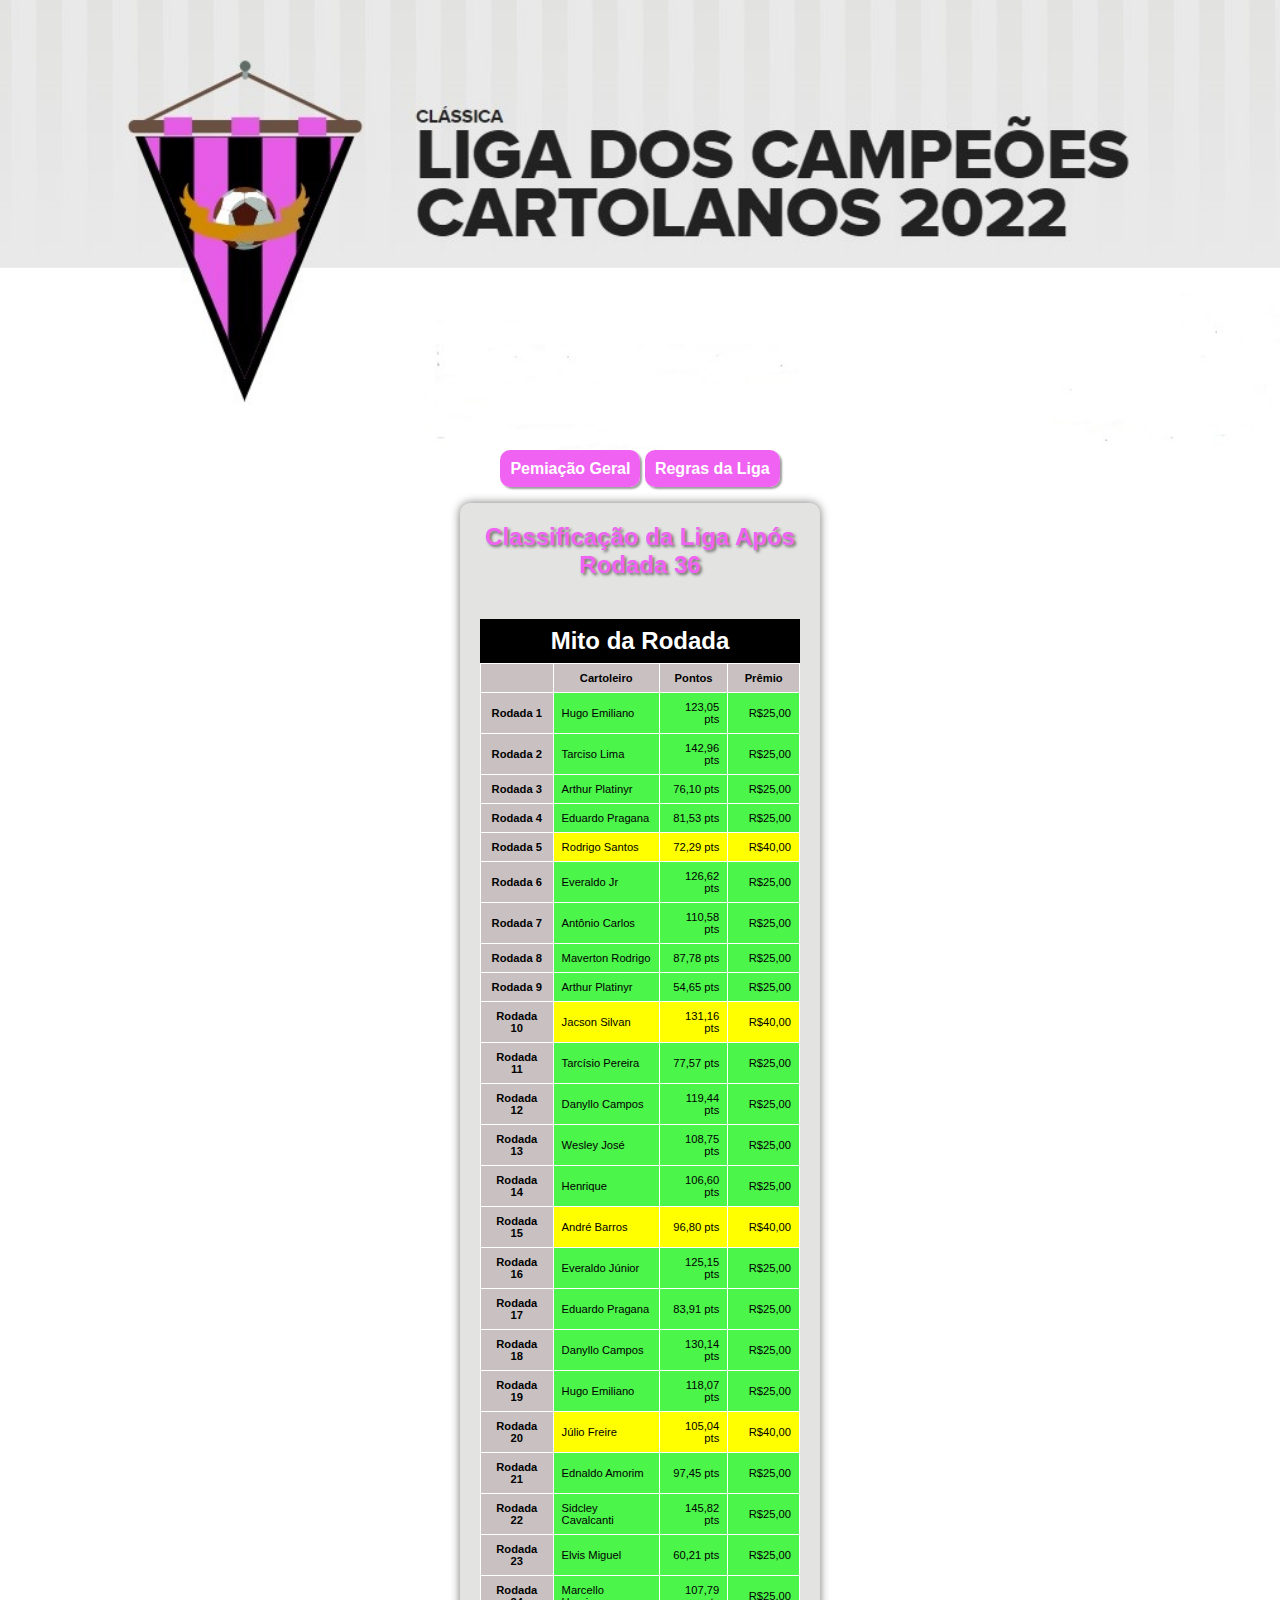
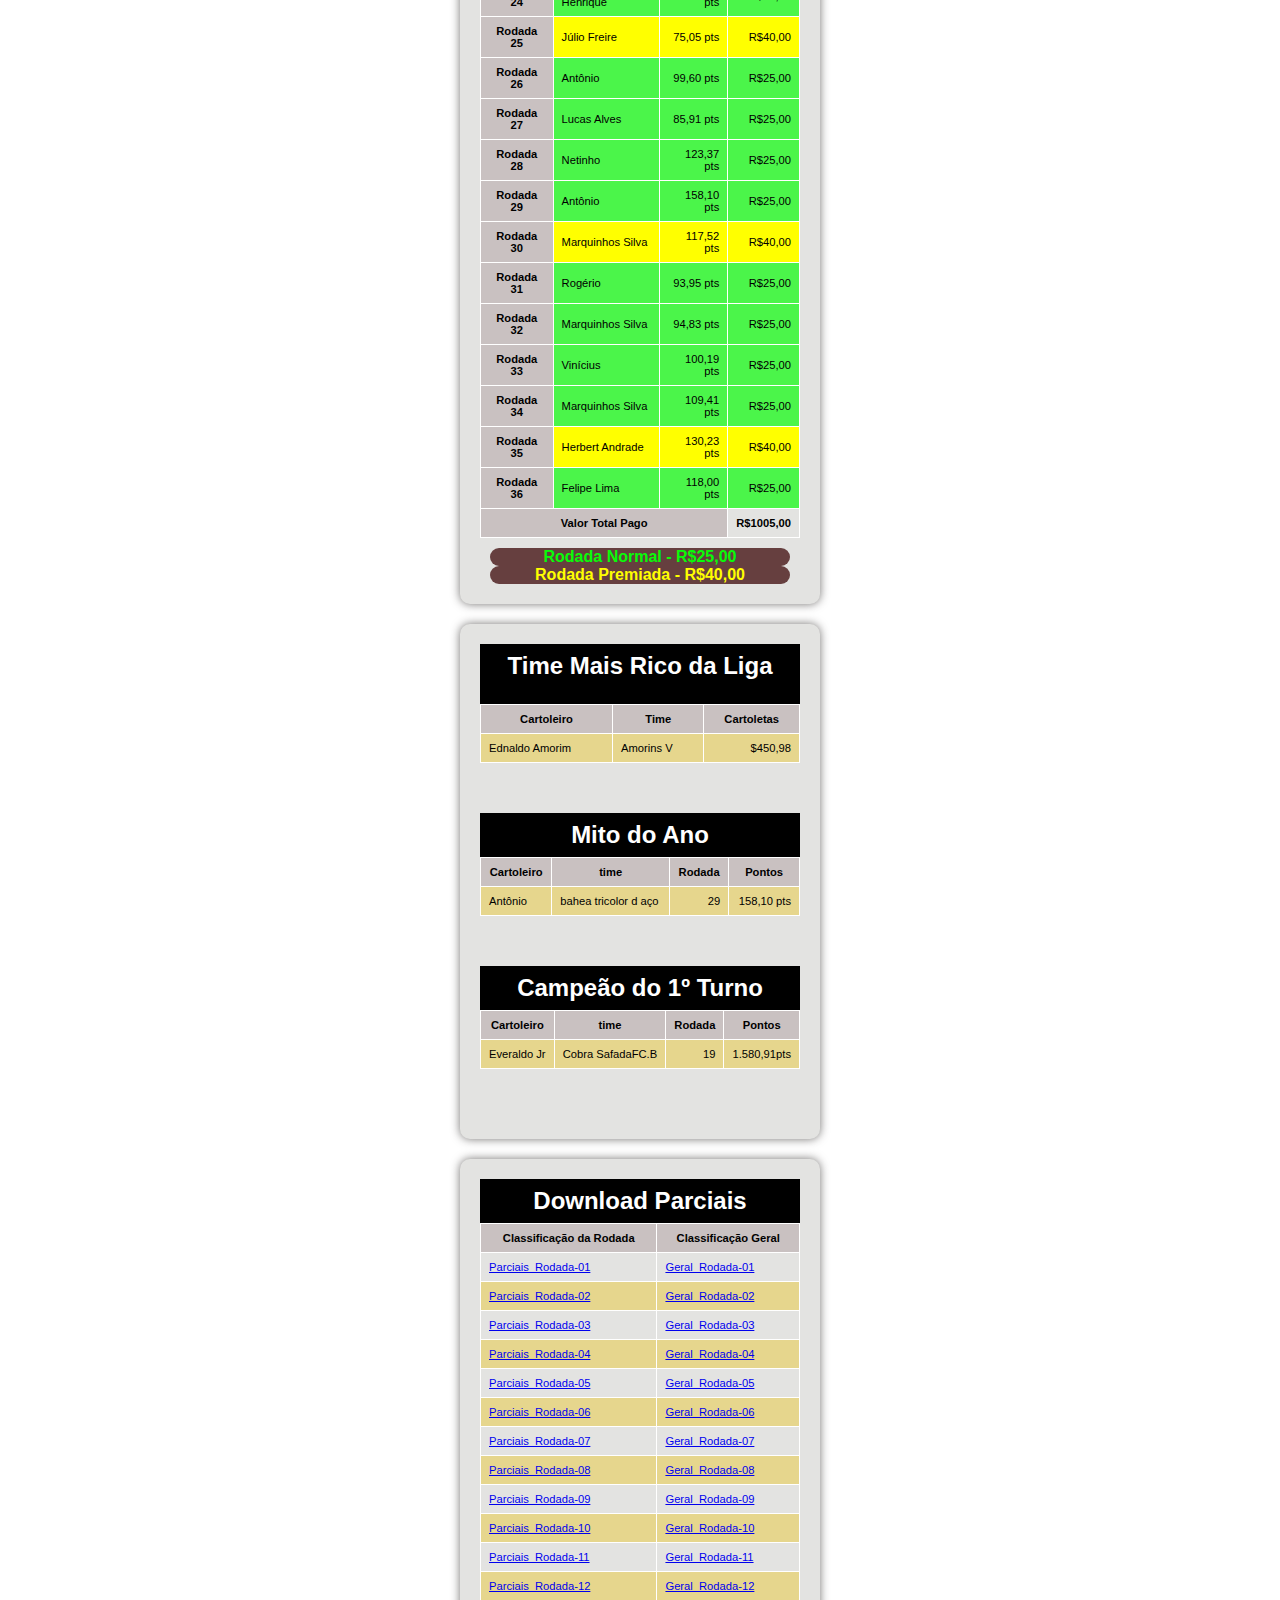
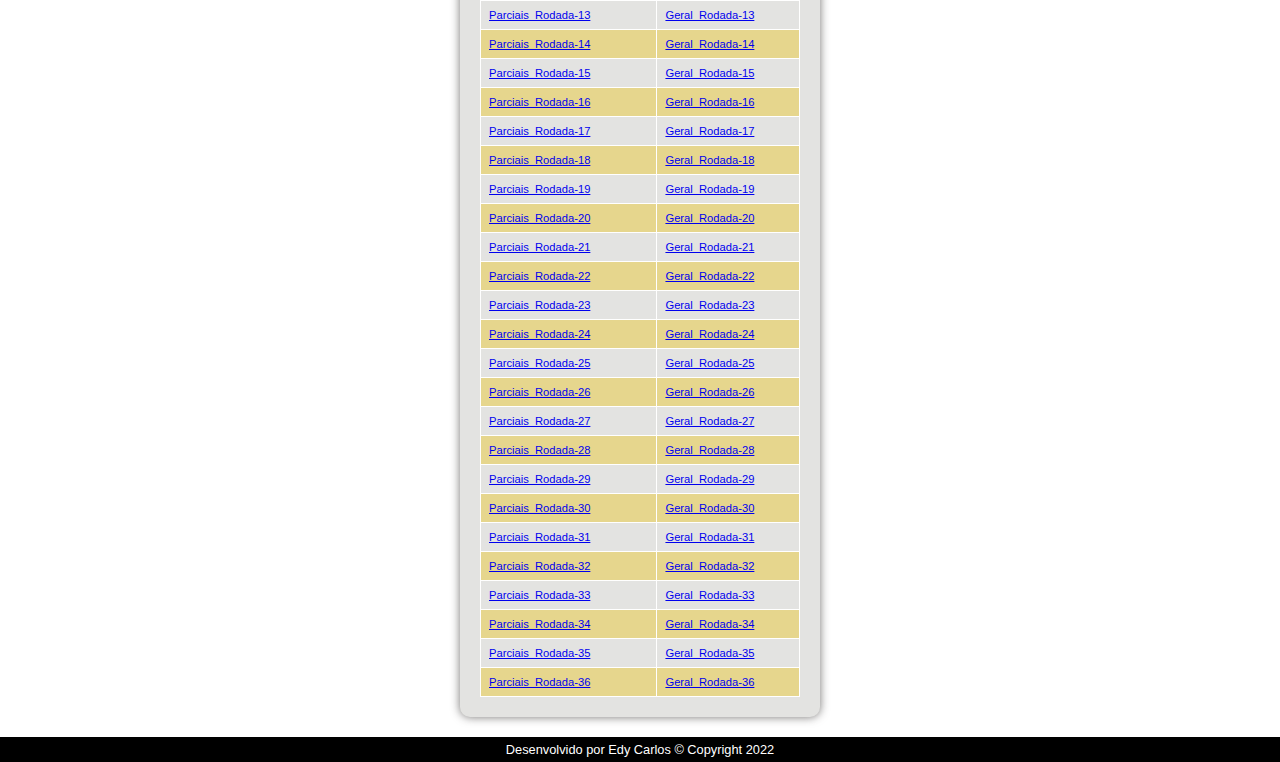
==== commit 191ac845: "rodada 36" ====
--- a/index.html
+++ b/index.html
@@ -19,7 +19,7 @@
     </nav>
     <main>
         <h1>
-            Classificação da Liga Após Rodada 35
+            Classificação da Liga Após Rodada 36
         </h1>
         <section>            
             <table id="one">
@@ -243,11 +243,17 @@
                         <td class="amarelo num">130,23 pts</td>
                         <td class="amarelo num">R$40,00</td>
                     </tr>
+                    <tr>
+                        <th scope="row">Rodada 36</th>
+                        <td class="verde">Felipe Lima</td>
+                        <td class="verde num">118,00 pts</td>
+                        <td class="verde num">R$25,00</td>
+                    </tr>
                 </tbody>
                 <tfoot>
                     <tr>
                         <th scope="row" colspan="3">Valor Total Pago</th>
-                        <td><strong>R$980,00</strong></td> 
+                        <td><strong>R$1005,00</strong></td> 
                     </tr>
                 </tfoot>
             </table>
@@ -270,7 +276,7 @@
                         <tr class="orange">
                             <td>Ednaldo Amorim</td>
                             <td>Amorins V</td>
-                            <td class="num">$442,22</td>
+                            <td class="num">$450,98</td>
                         </tr>
                     </tbody>
                 </table>
@@ -463,6 +469,10 @@
                             <td><a href="pdf/Rodada 35 - Rodada.pdf" target="_blank">Parciais_Rodada-35</a></td>
                             <td><a href="pdf/Rodada 35 - Geral.pdf" target="_blank">Geral_Rodada-35</a></td>
                         </tr>
+                        <tr>
+                            <td class="orange"><a href="pdf/Rodada 36 - Rodada.pdf" target="_blank">Parciais_Rodada-36</a></td>
+                            <td class="orange"><a href="pdf/Rodada 36 - Geral.pdf" target="_blank">Geral_Rodada-36</a></td>
+                        </tr>
                     </tbody>                
             </table>
         </main>
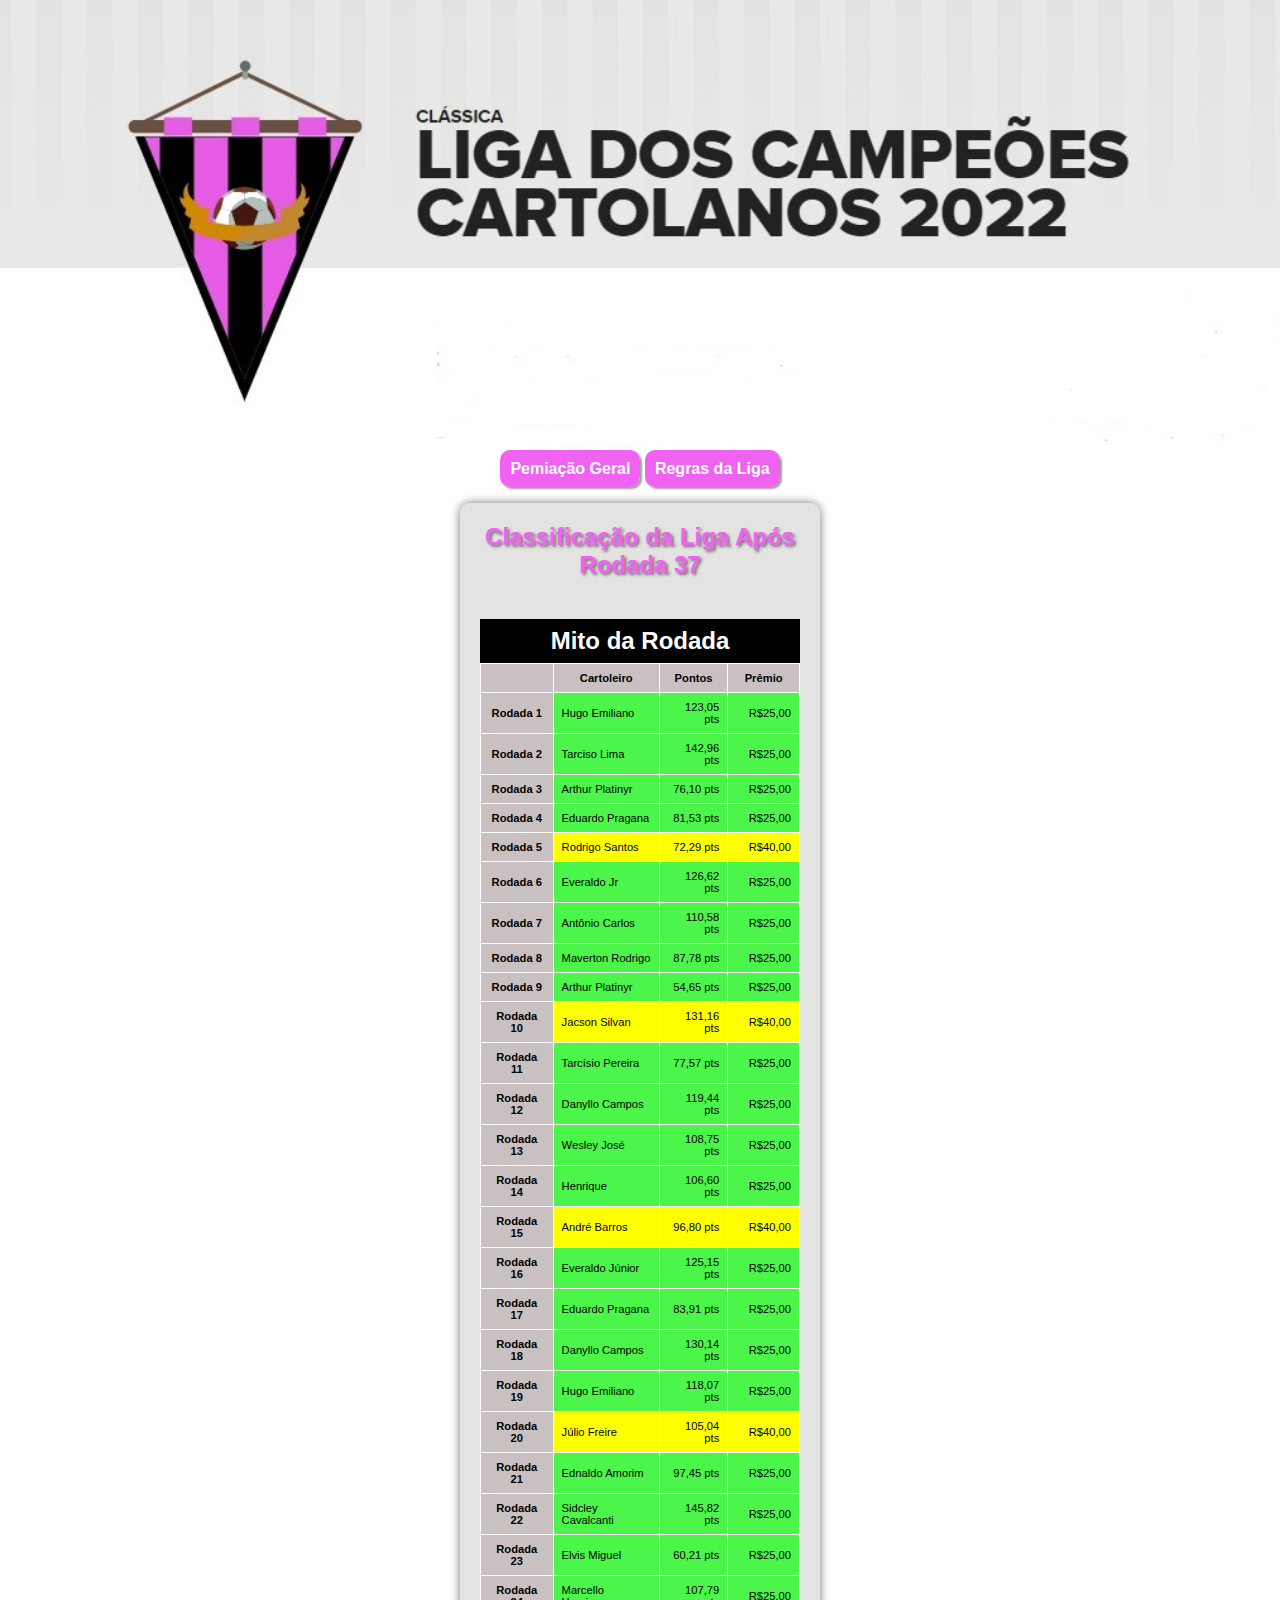
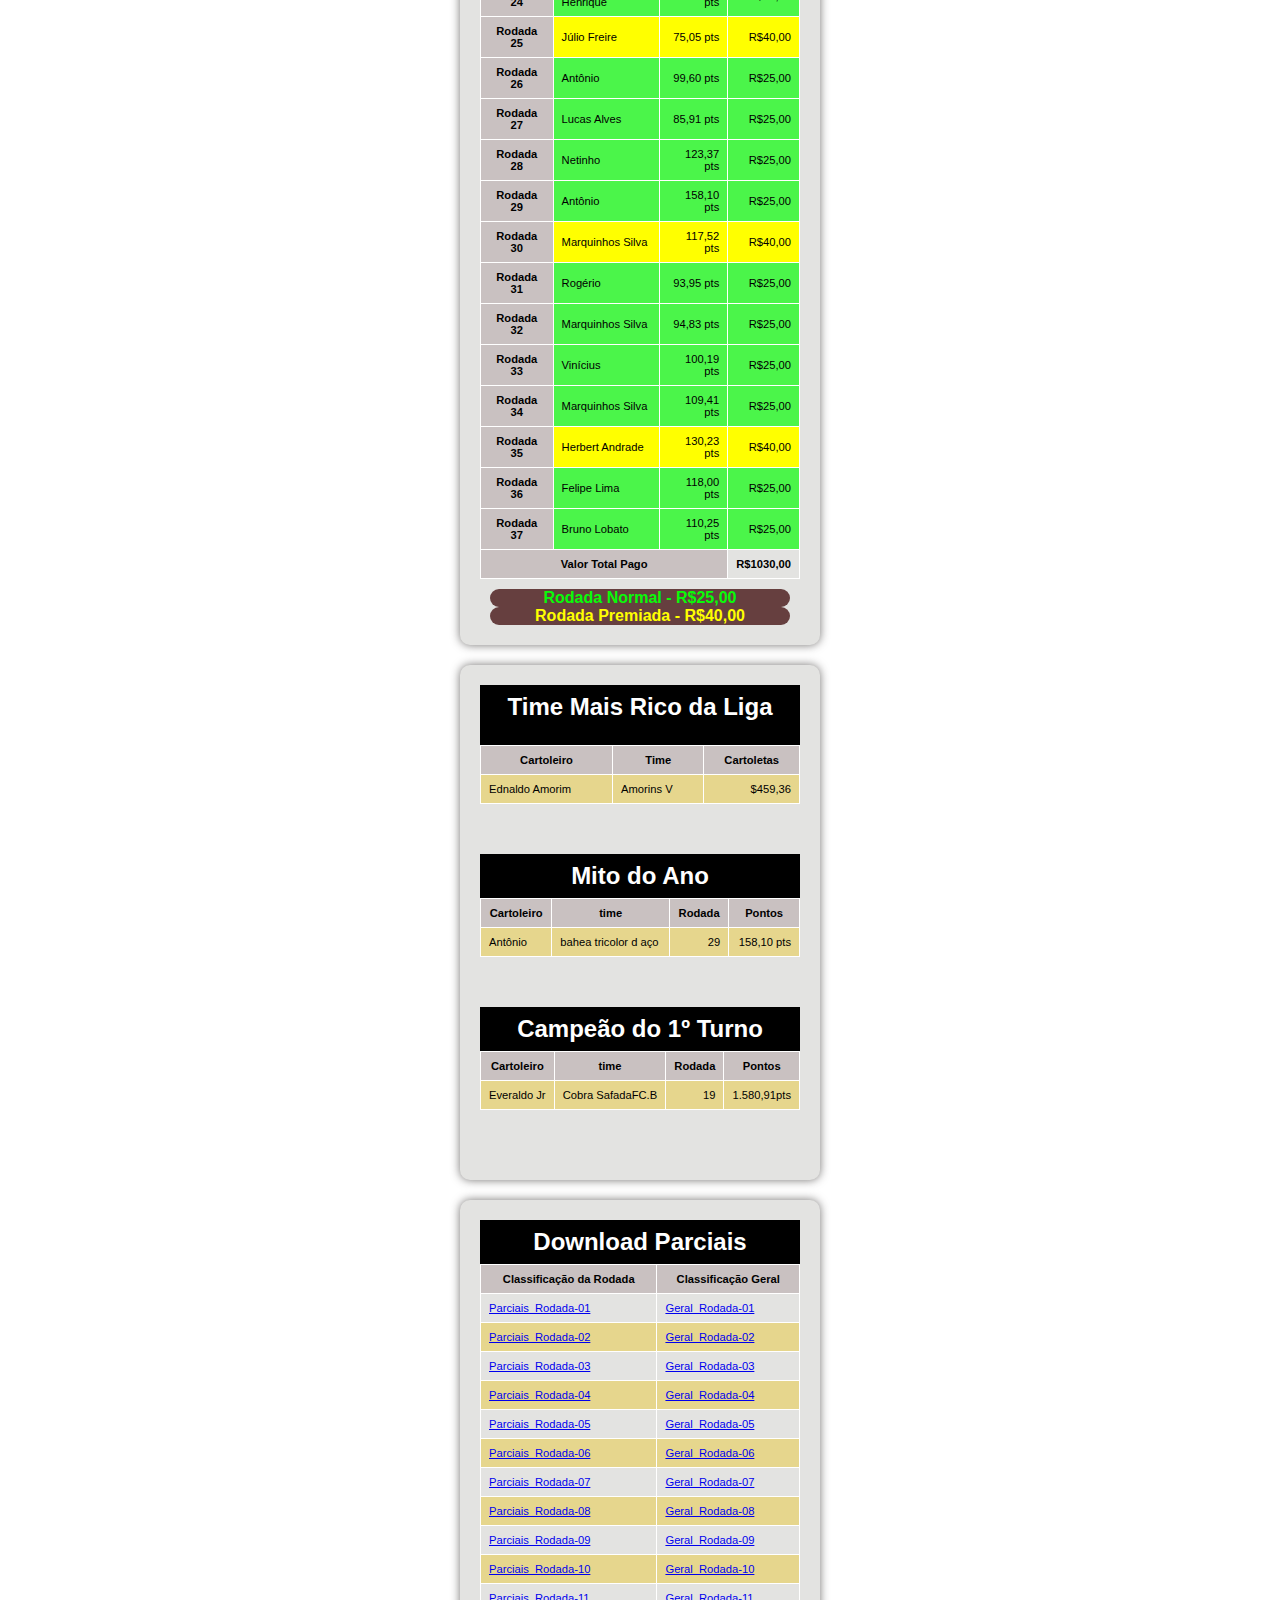
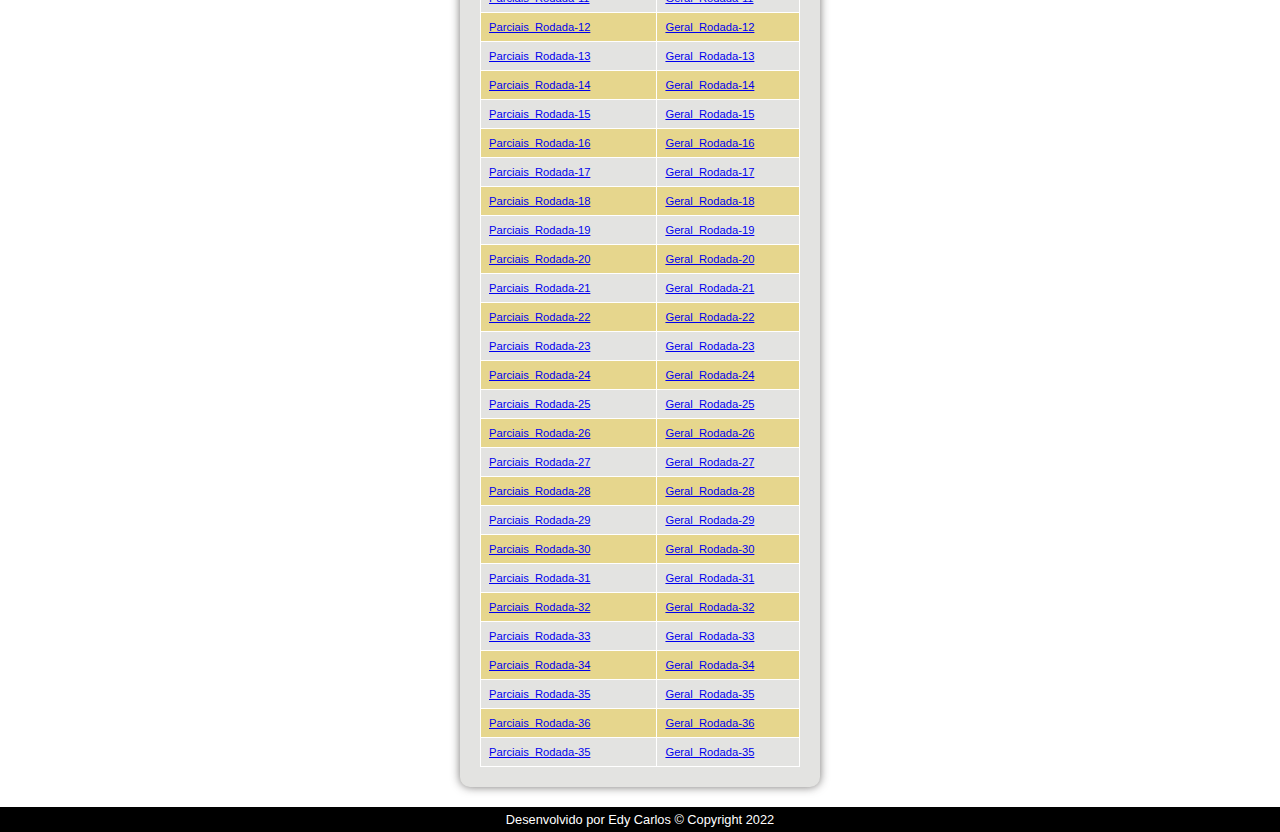
==== commit c9713d4d: "rodada 37" ====
--- a/index.html
+++ b/index.html
@@ -19,7 +19,7 @@
     </nav>
     <main>
         <h1>
-            Classificação da Liga Após Rodada 36
+            Classificação da Liga Após Rodada 37
         </h1>
         <section>            
             <table id="one">
@@ -249,11 +249,17 @@
                         <td class="verde num">118,00 pts</td>
                         <td class="verde num">R$25,00</td>
                     </tr>
+                    <tr>
+                        <th scope="row">Rodada 37</th>
+                        <td class="verde">Bruno Lobato</td>
+                        <td class="verde num">110,25 pts</td>
+                        <td class="verde num">R$25,00</td>
+                    </tr>
                 </tbody>
                 <tfoot>
                     <tr>
                         <th scope="row" colspan="3">Valor Total Pago</th>
-                        <td><strong>R$1005,00</strong></td> 
+                        <td><strong>R$1030,00</strong></td> 
                     </tr>
                 </tfoot>
             </table>
@@ -276,7 +282,7 @@
                         <tr class="orange">
                             <td>Ednaldo Amorim</td>
                             <td>Amorins V</td>
-                            <td class="num">$450,98</td>
+                            <td class="num">$459,36</td>
                         </tr>
                     </tbody>
                 </table>
@@ -473,6 +479,10 @@
                             <td class="orange"><a href="pdf/Rodada 36 - Rodada.pdf" target="_blank">Parciais_Rodada-36</a></td>
                             <td class="orange"><a href="pdf/Rodada 36 - Geral.pdf" target="_blank">Geral_Rodada-36</a></td>
                         </tr>
+                        <tr>
+                            <td><a href="pdf/Rodada 37 - Rodada.pdf" target="_blank">Parciais_Rodada-35</a></td>
+                            <td><a href="pdf/Rodada 37 - Geral.pdf" target="_blank">Geral_Rodada-35</a></td>
+                        </tr>
                     </tbody>                
             </table>
         </main>
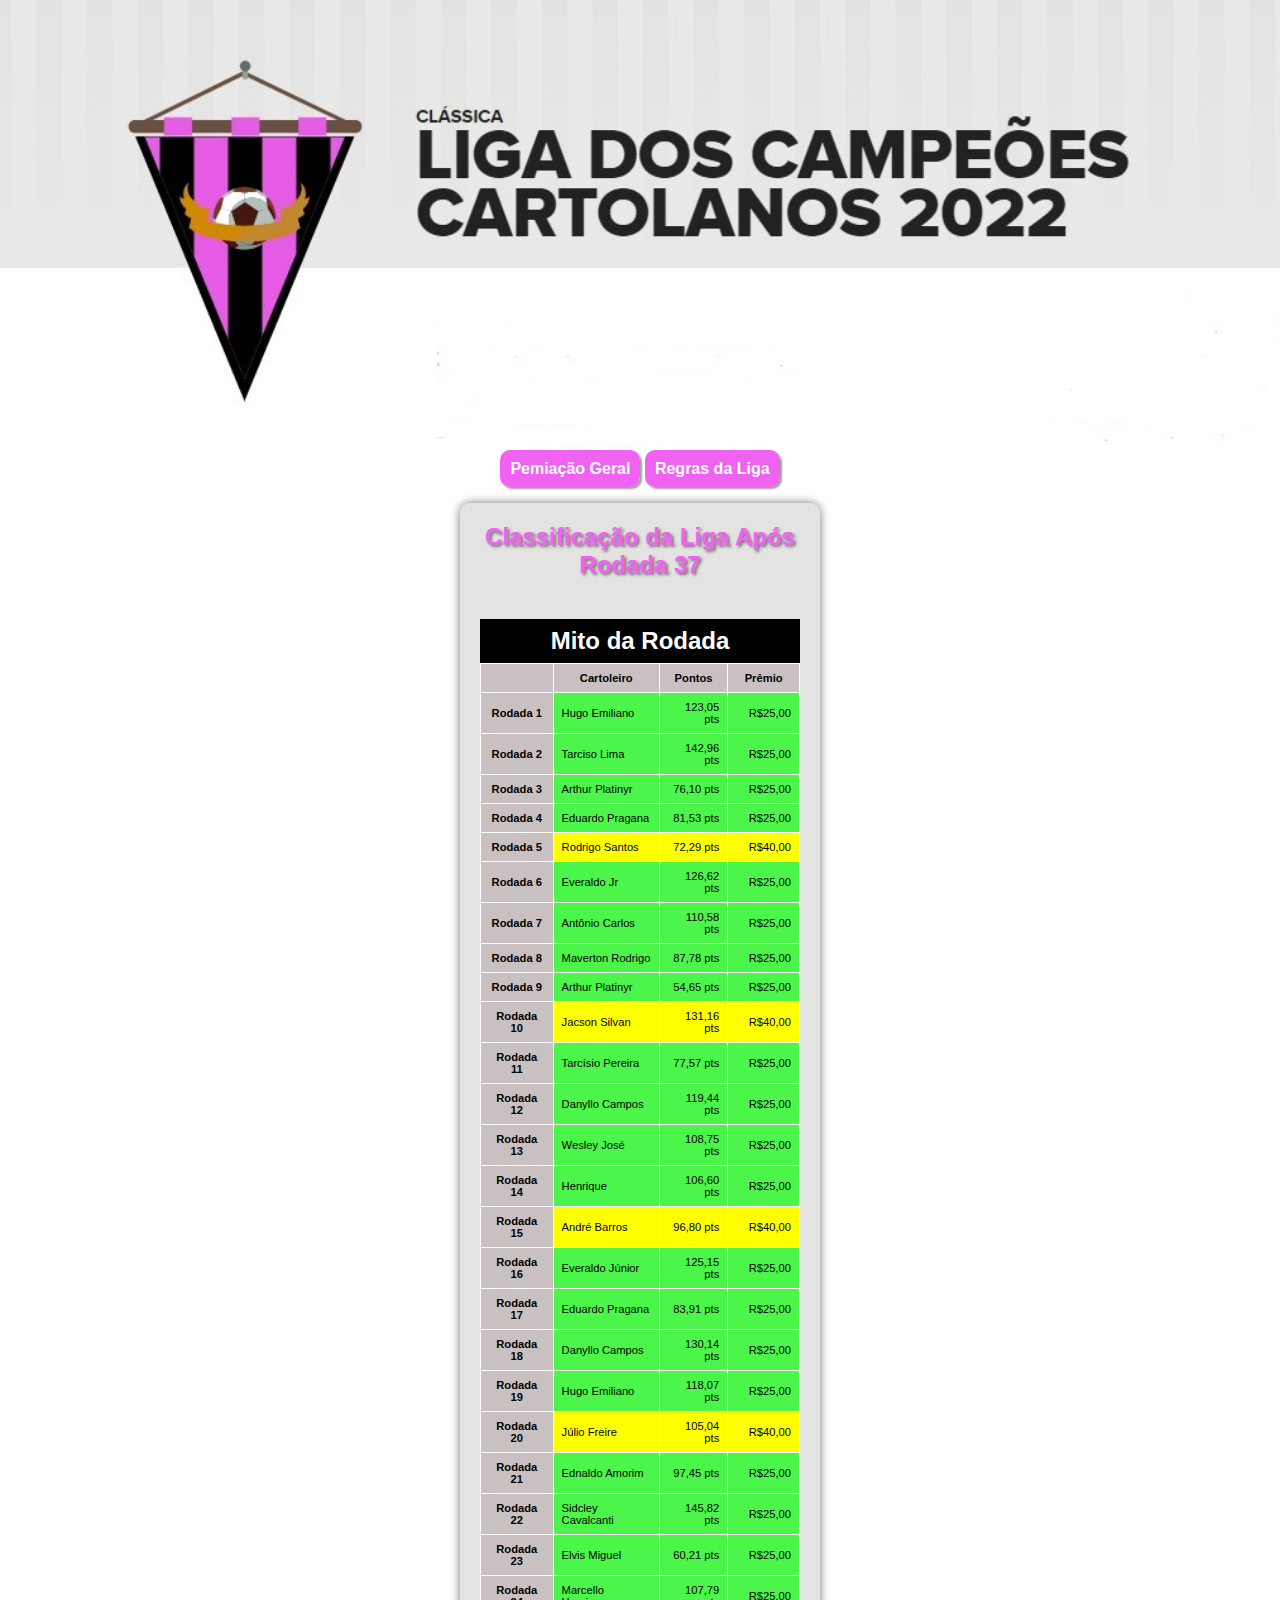
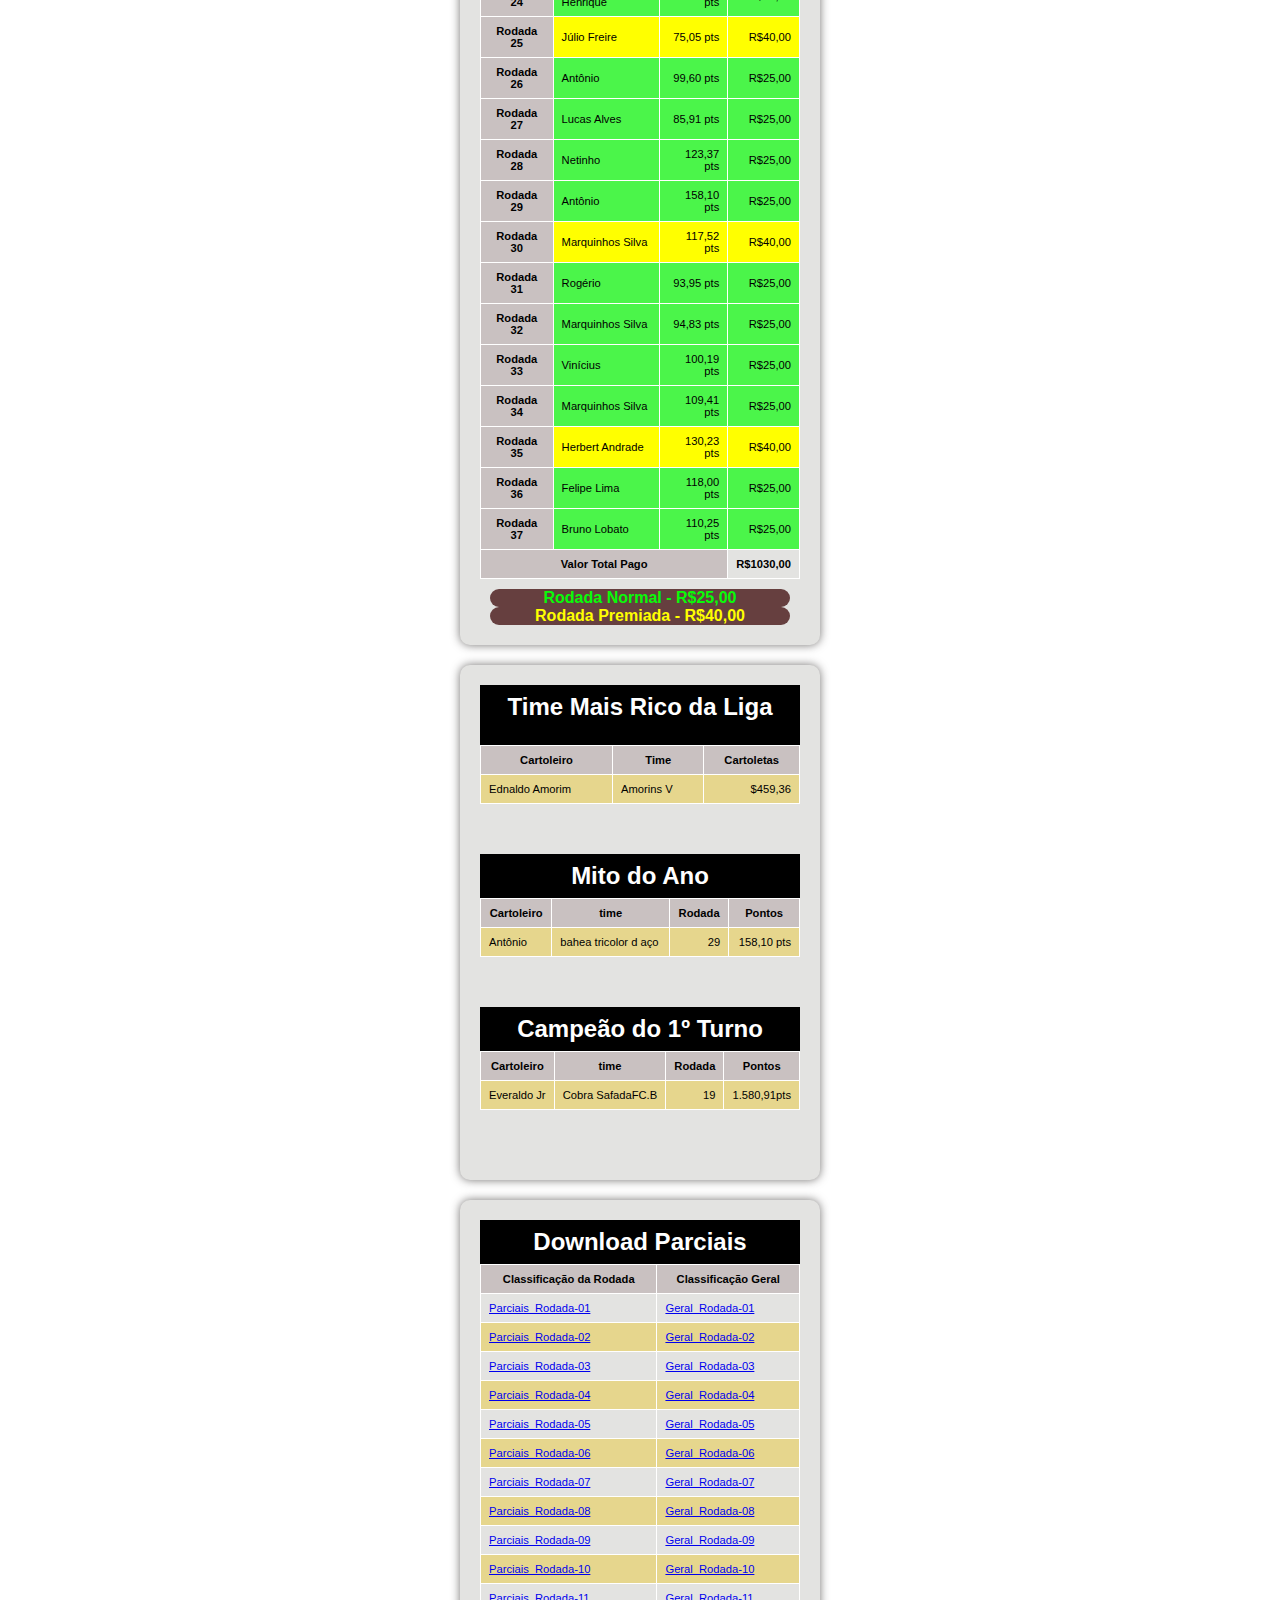
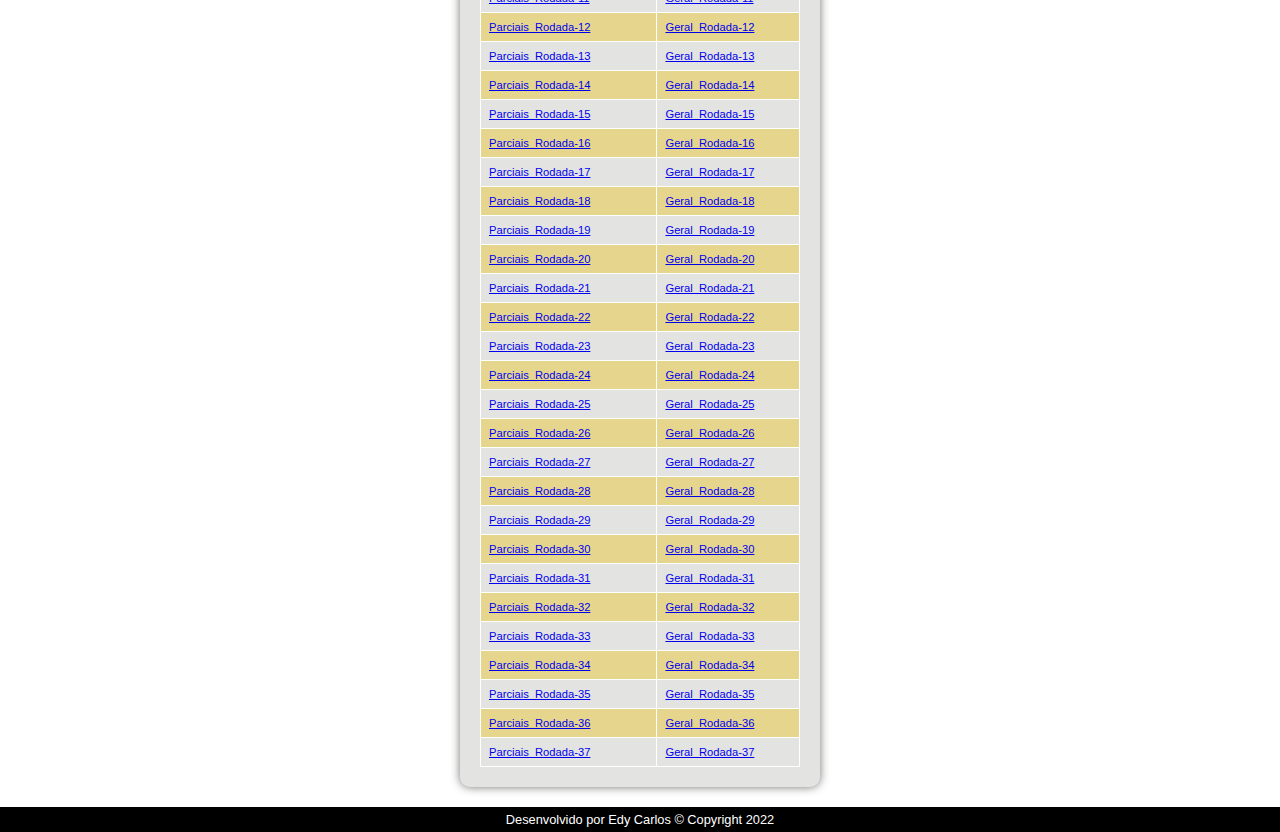
==== commit 3308a177: "rodada 37" ====
--- a/index.html
+++ b/index.html
@@ -480,8 +480,8 @@
                             <td class="orange"><a href="pdf/Rodada 36 - Geral.pdf" target="_blank">Geral_Rodada-36</a></td>
                         </tr>
                         <tr>
-                            <td><a href="pdf/Rodada 37 - Rodada.pdf" target="_blank">Parciais_Rodada-35</a></td>
-                            <td><a href="pdf/Rodada 37 - Geral.pdf" target="_blank">Geral_Rodada-35</a></td>
+                            <td><a href="pdf/Rodada 37 - Rodada.pdf" target="_blank">Parciais_Rodada-37</a></td>
+                            <td><a href="pdf/Rodada 37 - Geral.pdf" target="_blank">Geral_Rodada-37</a></td>
                         </tr>
                     </tbody>                
             </table>
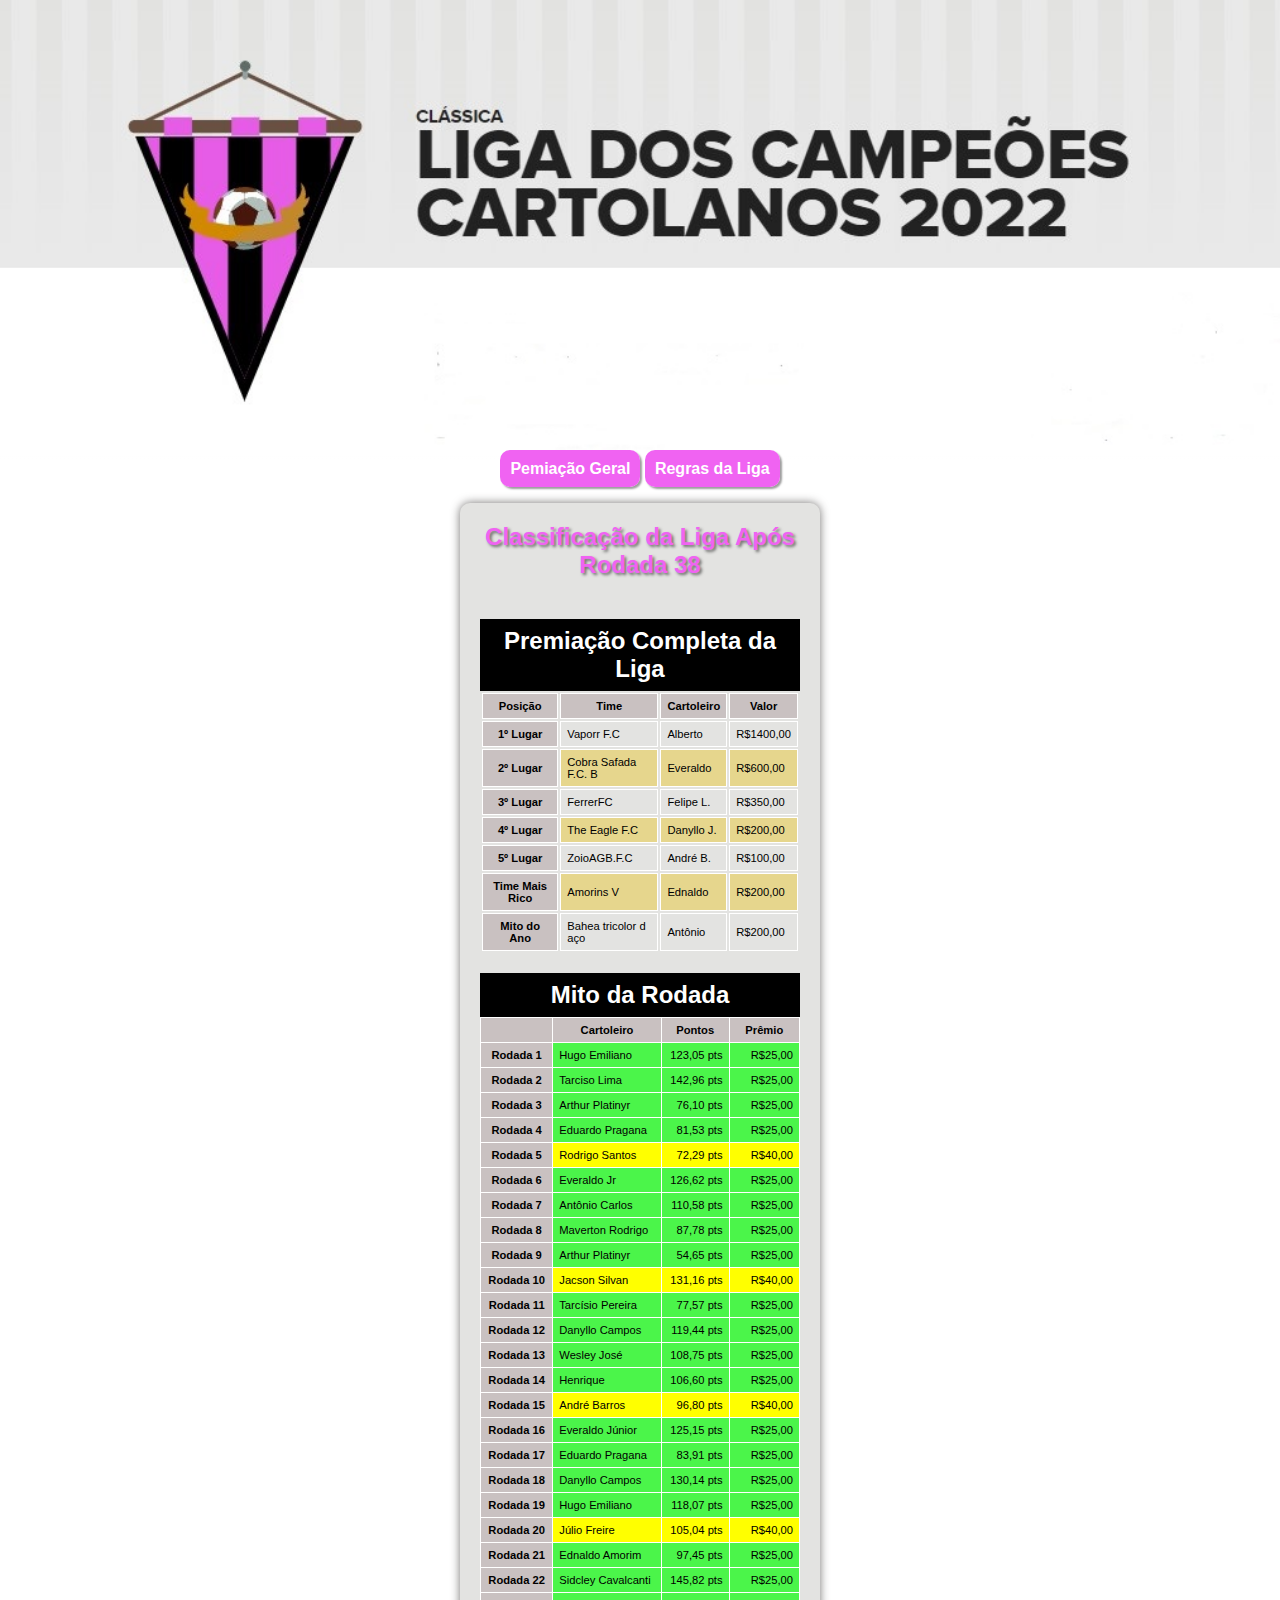
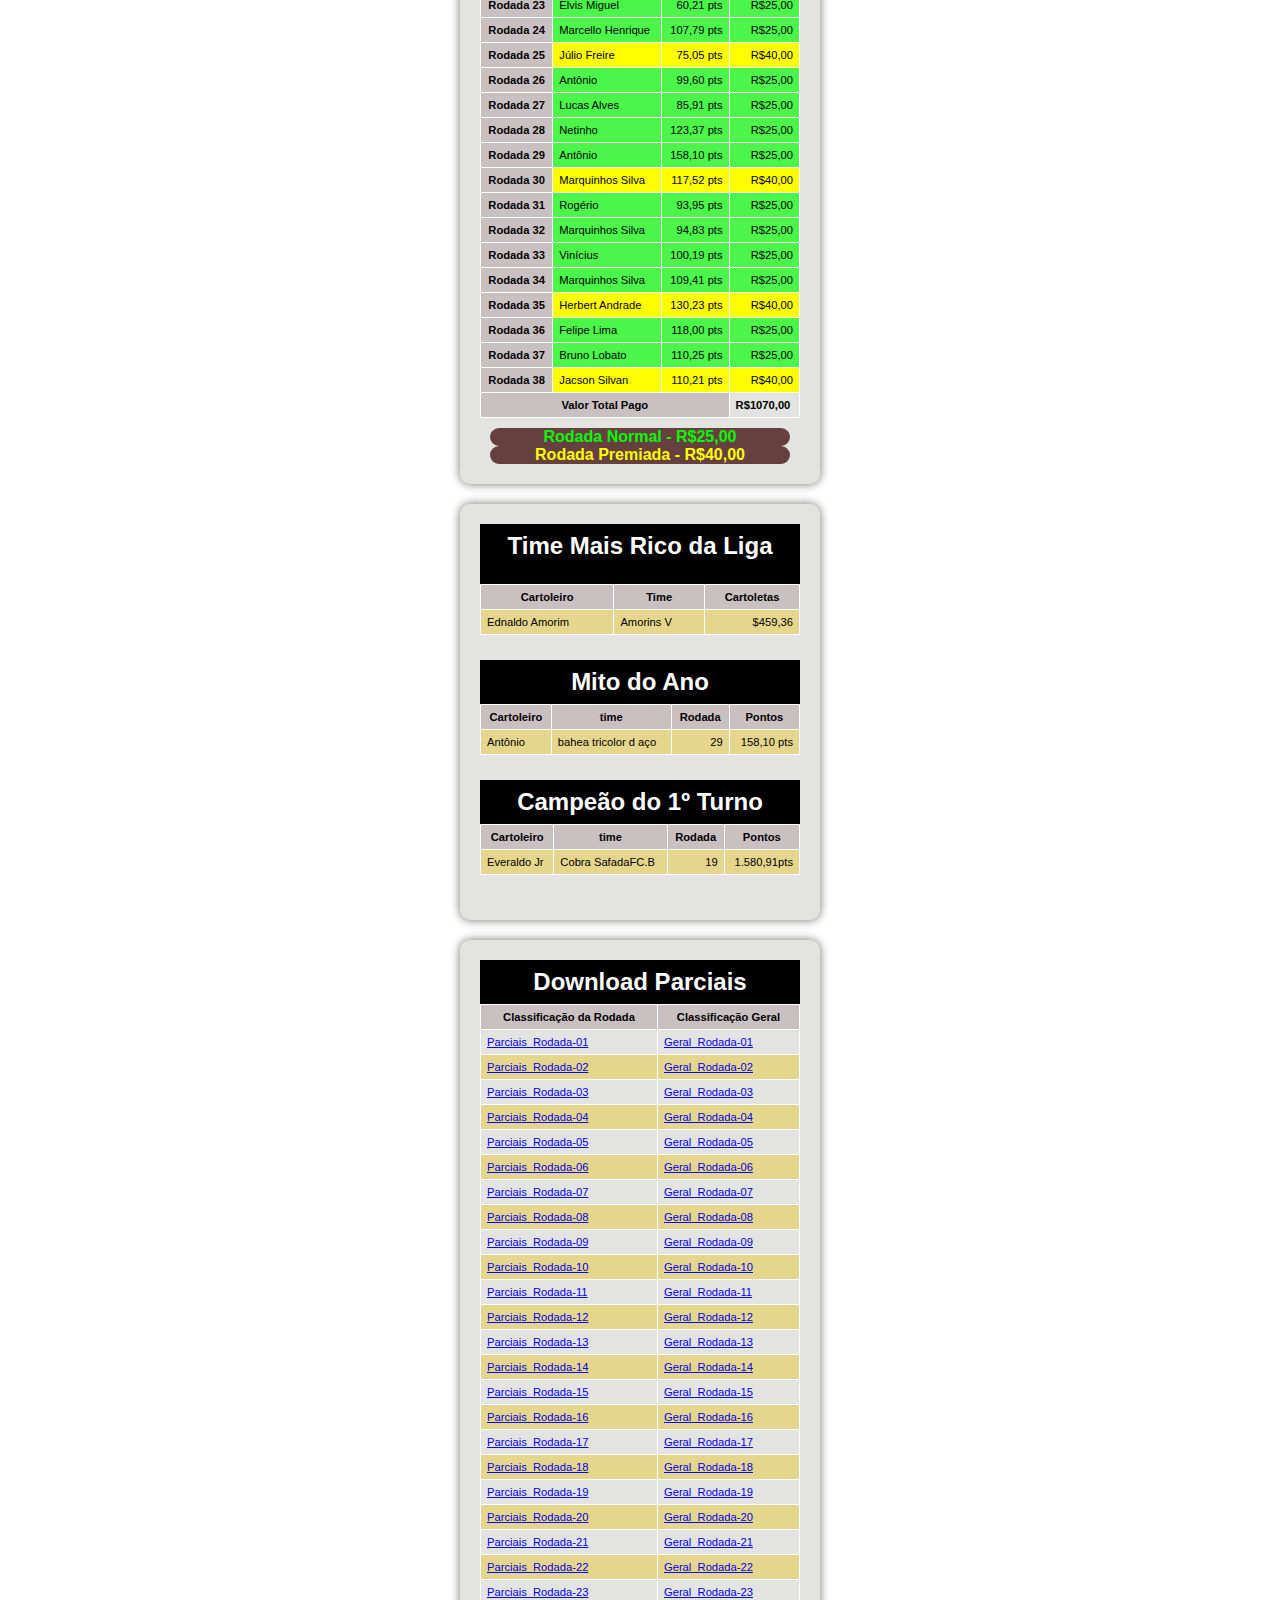
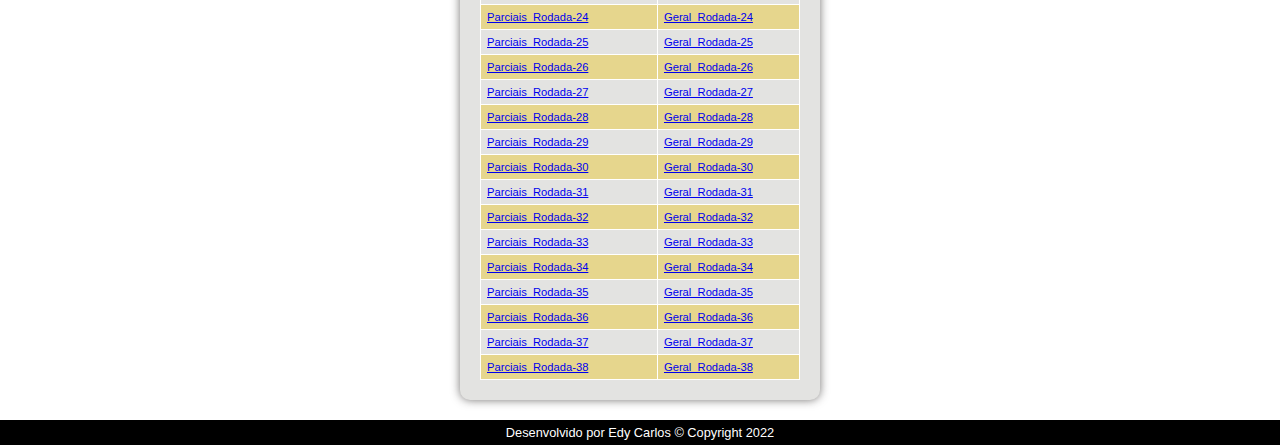
==== commit f0d8db6c: "rodada 38" ====
--- a/index.html
+++ b/index.html
@@ -19,8 +19,65 @@
     </nav>
     <main>
         <h1>
-            Classificação da Liga Após Rodada 37
+            Classificação da Liga Após Rodada 38
         </h1>
+        <section class="principal">
+            <table class="one">
+                <caption>Premiação Completa da Liga</caption>                
+                    <thead>
+                        <tr class="topo">
+                            <th scope="col">Posição</th>
+                            <th scope="col">Time</th>
+                            <th scope="col">Cartoleiro</th>
+                            <th scope="col">Valor</th>
+                        </tr>
+                    </thead>
+                    <tbody>
+                        <tr>
+                            <th class="texto-esquerda" scope="row">1º Lugar</th>
+                            <td>Vaporr F.C</td>
+                            <td>Alberto</td>
+                            <td class="num-direita">R$1400,00</td>
+                        </tr>
+                        <tr>
+                            <th class="texto-esquerda" scope="row">2º Lugar</th>
+                            <td class="orange">Cobra Safada F.C. B</td>
+                            <td class="orange">Everaldo</td>
+                            <td class="num-direita orange">R$600,00</td>
+                        </tr>
+                        <tr>
+                            <th class="texto-esquerda" scope="row">3º Lugar</th>
+                            <td>FerrerFC</td>
+                            <td>Felipe L.</td>
+                            <td class="num-direita">R$350,00</td>
+                        </tr>
+                        <tr>
+                            <th class="texto-esquerda" scope="row">4º Lugar</th>
+                            <td class="orange">The Eagle F.C</td>
+                            <td class="orange">Danyllo J.</td>
+                            <td class="num-direita orange">R$200,00</td>
+                        </tr>
+                        <tr>
+                            <th class="texto-esquerda" scope="row">5º Lugar</th>
+                            <td>ZoioAGB.F.C</td>
+                            <td>André B.</td>
+                            <td class="num-direita">R$100,00</td>
+                        </tr>                      
+                        <tr>
+                            <th class="texto-esquerda" scope="row">Time Mais Rico</th>
+                            <td class="orange">Amorins V</td>
+                            <td class="orange">Ednaldo</td>
+                            <td class="num-direita orange">R$200,00</td>
+                        </tr>
+                        <tr>
+                            <th class="texto-esquerda" scope="row">Mito do Ano</th>
+                            <td>Bahea tricolor d aço</td>
+                            <td>Antônio</td>
+                            <td class="num-direita">R$200,00</td>
+                        </tr>                                  
+                    </tbody>                               
+            </table>
+        </section>
         <section>            
             <table id="one">
                 <caption>Mito da Rodada</caption>
@@ -255,11 +312,17 @@
                         <td class="verde num">110,25 pts</td>
                         <td class="verde num">R$25,00</td>
                     </tr>
+                    <tr>
+                        <th scope="row">Rodada 38</th>
+                        <td class="amarelo">Jacson Silvan</td>
+                        <td class="amarelo num">110,21 pts</td>
+                        <td class="amarelo num">R$40,00</td>
+                    </tr>
                 </tbody>
                 <tfoot>
                     <tr>
                         <th scope="row" colspan="3">Valor Total Pago</th>
-                        <td><strong>R$1030,00</strong></td> 
+                        <td><strong>R$1070,00</strong></td> 
                     </tr>
                 </tfoot>
             </table>
@@ -483,6 +546,10 @@
                             <td><a href="pdf/Rodada 37 - Rodada.pdf" target="_blank">Parciais_Rodada-37</a></td>
                             <td><a href="pdf/Rodada 37 - Geral.pdf" target="_blank">Geral_Rodada-37</a></td>
                         </tr>
+                        <tr>
+                            <td class="orange"><a href="pdf/Rodada 38 - Rodada.pdf" target="_blank">Parciais_Rodada-38</a></td>
+                            <td class="orange"><a href="pdf/Rodada 38 - Geral.pdf" target="_blank">Geral_Rodada-38</a></td>
+                        </tr>
                     </tbody>                
             </table>
         </main>
--- a/style.css
+++ b/style.css
@@ -41,7 +41,7 @@
 
 section > table#one, table#two, table#tree {
     margin: auto;
-    margin-bottom: 50px;
+    margin-bottom: 25px;
 }
 
 section > table#one {
@@ -94,7 +94,7 @@
 
 table#one td, th, td{
     border: 1px solid white;
-    padding: 8px;
+    padding: 6px;
     font-size: 0.7em;    
 }
 
@@ -134,9 +134,8 @@
 }
 
 p{
-    text-align: ;
-    font-size: ;
-    line-height: ;
-    font-family: ;
     color: rgb(255,0,0);
+}
+.principal {
+    margin-bottom: 20px;
 }